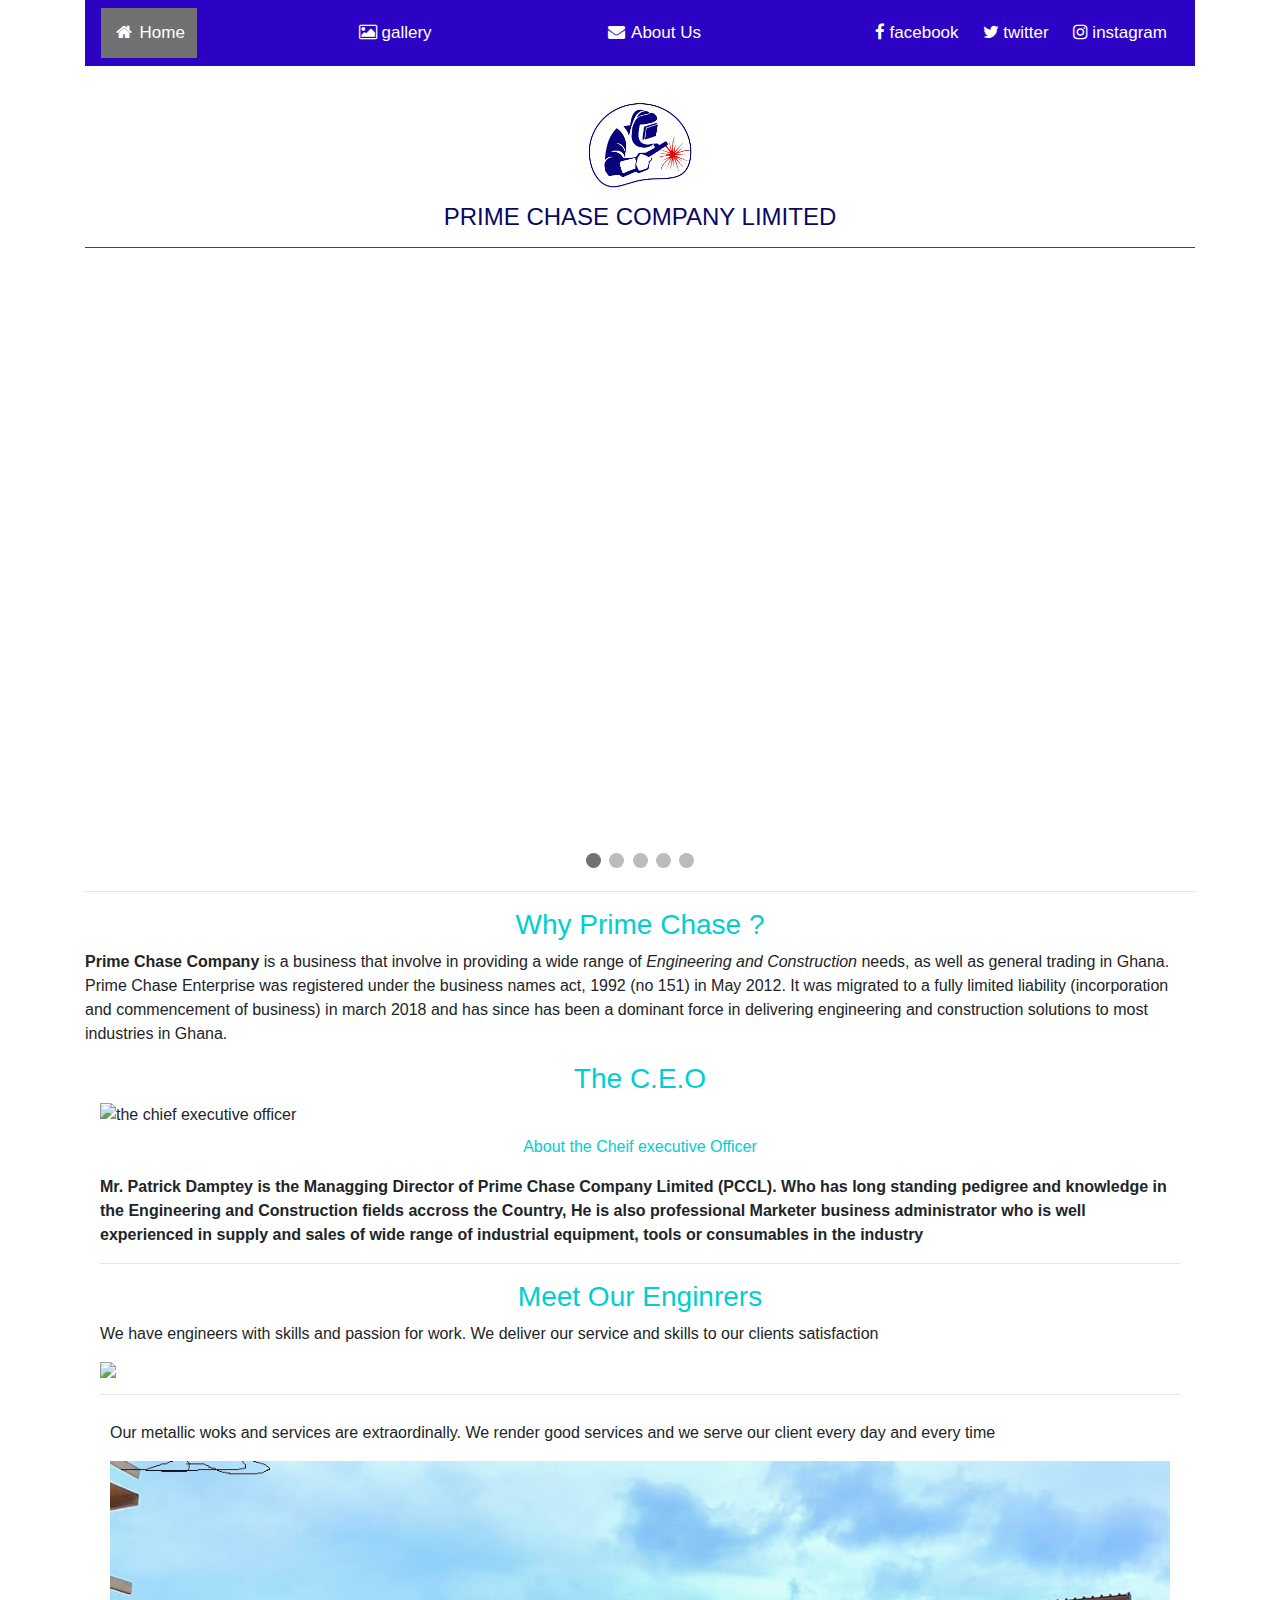
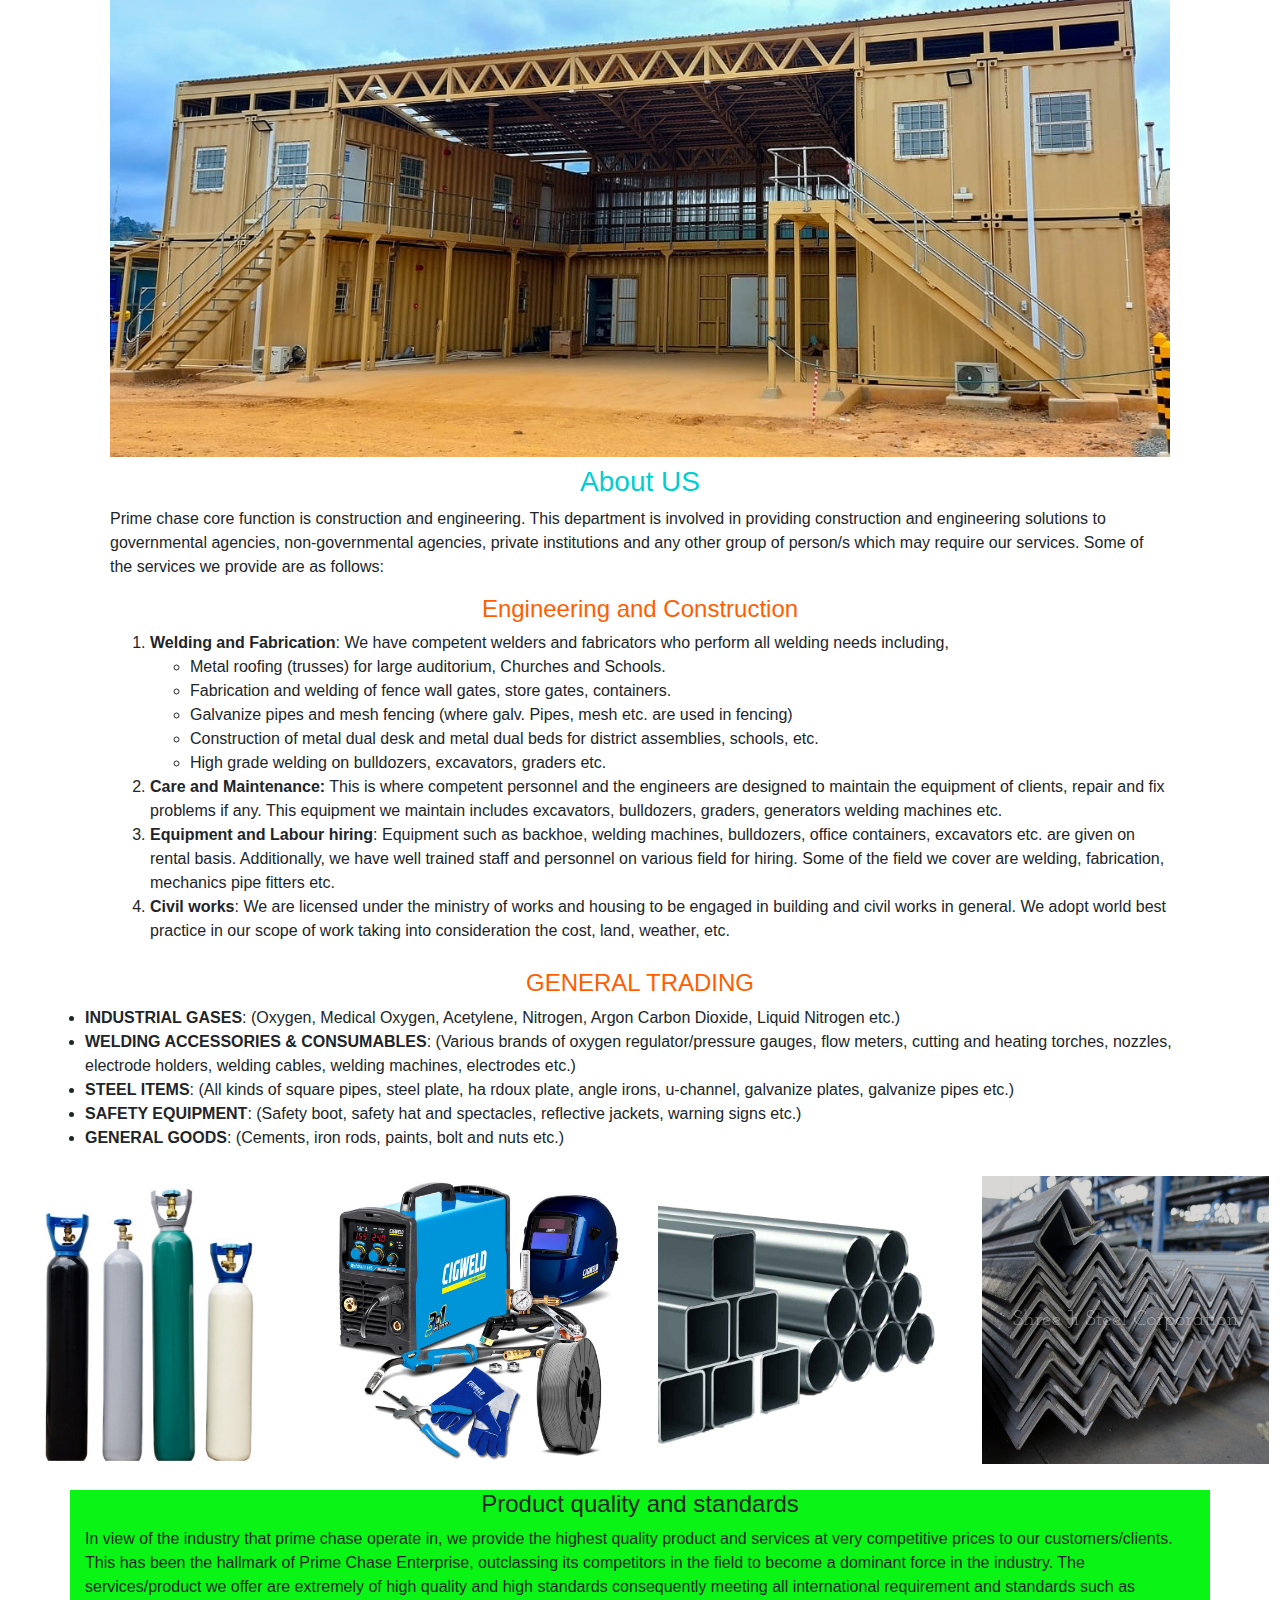
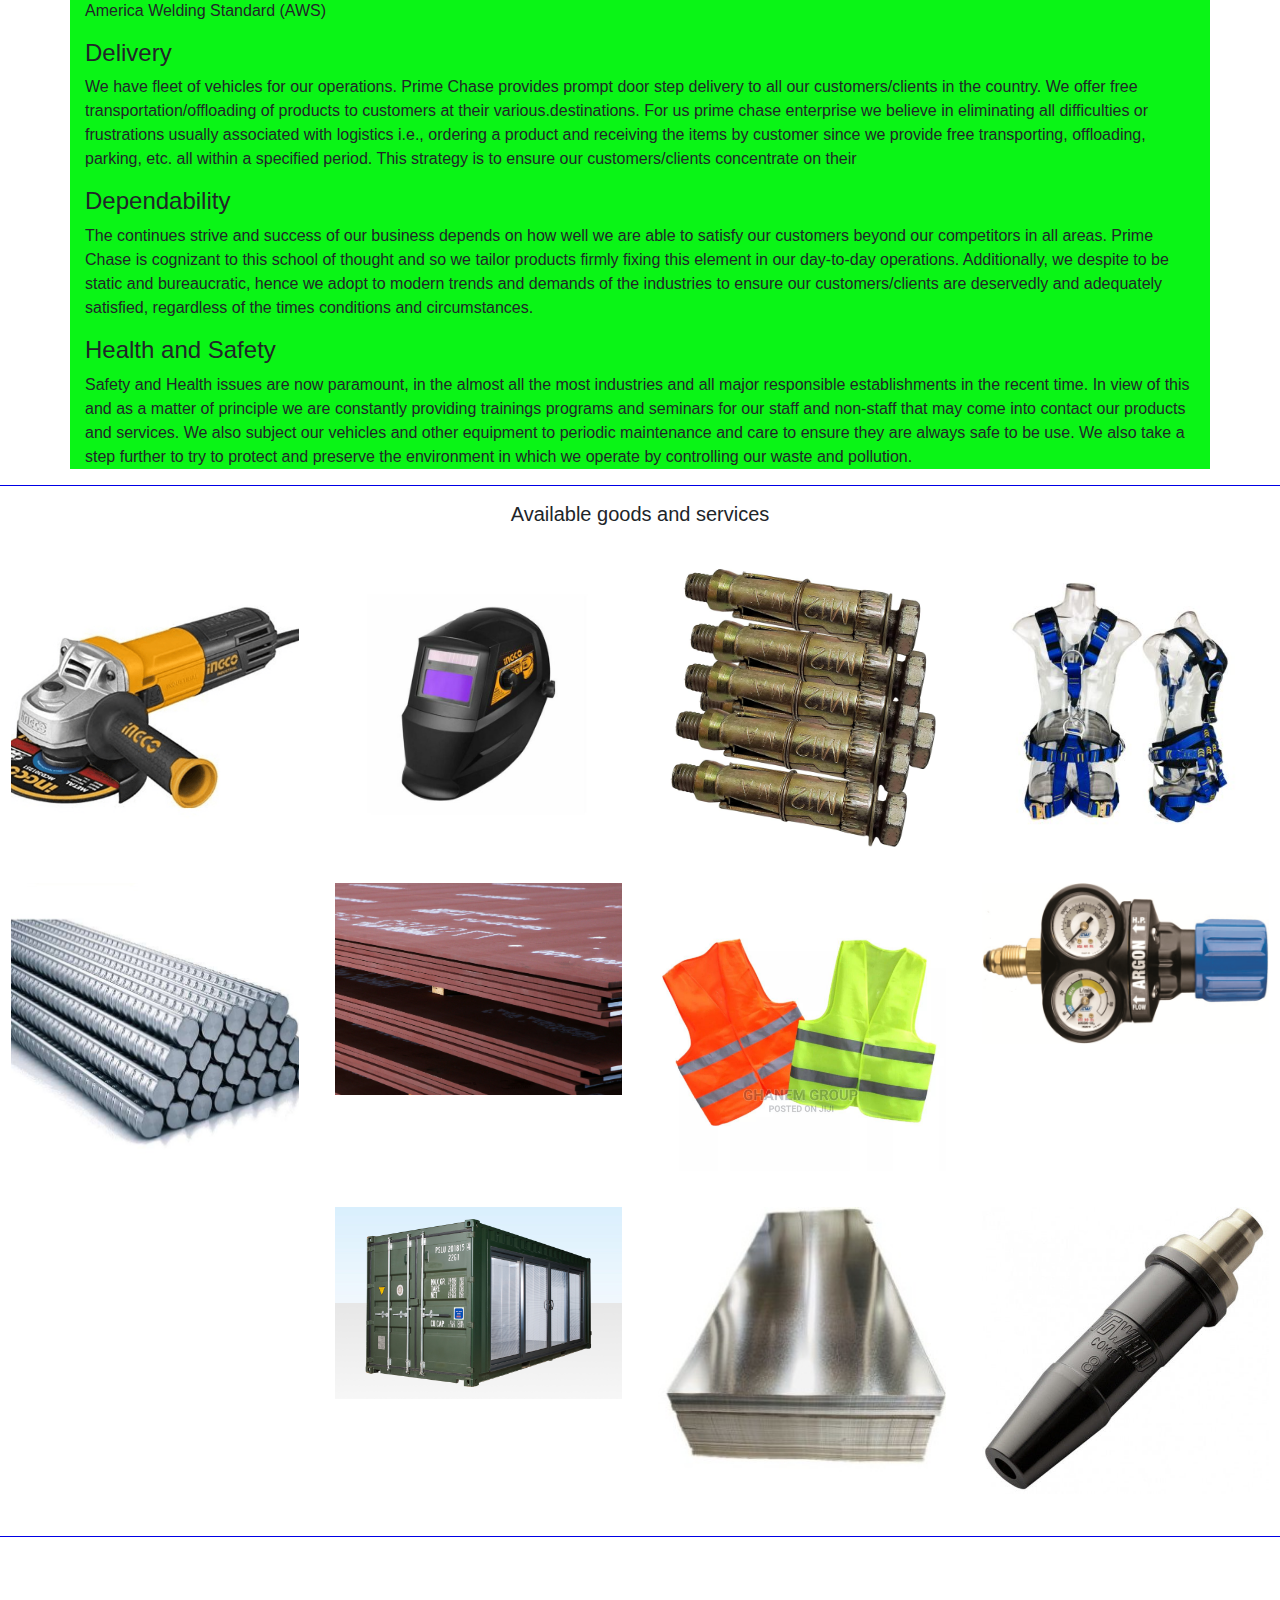
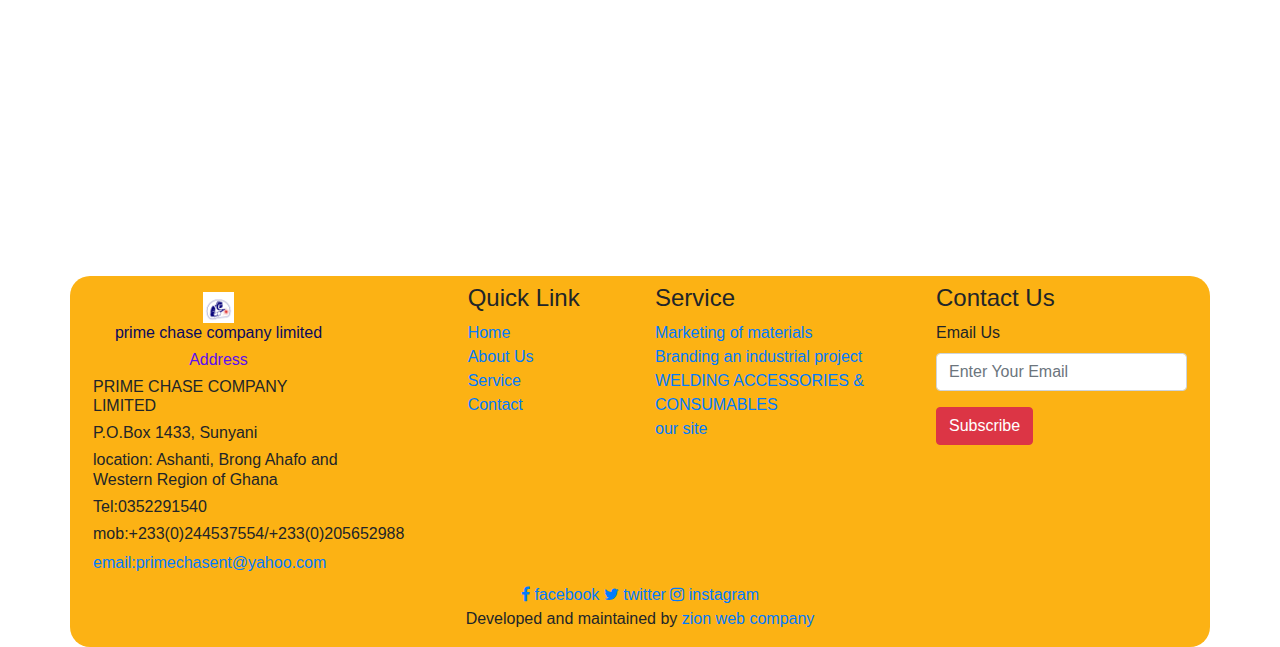
==== index.html @ 8728fd6a "added facebook link" ====
<!DOCTYPE html>
<html>
<head>
  <meta charset="UTF-8">
    <meta http-equiv="X-UA-Compatible" content="IE=edge">
    <meta name="viewport" content="width=device-width, initial-scale=1.0">
    <title>prime chase page</title>
    <link href="static/test.css" rel="stylesheet">

    <link href="static/style.css" rel="stylesheet">
    <link rel="stylesheet" type="" href="https://cdn.jsdelivr.net/npm/@fortawesome/fontawesome-free@6.2.1/css/fontawesome.min.css">
    <link rel="stylesheet" href="https://cdnjs.cloudflare.com/ajax/libs/font-awesome/4.7.0/css/font-awesome.min.css">
    <link rel="stylesheet" href="https://cdn.jsdelivr.net/npm/bootstrap@4.6.2/dist/css/bootstrap.min.css">
  <script src="https://cdn.jsdelivr.net/npm/jquery@3.6.4/dist/jquery.slim.min.js"></script>
  <script src="https://cdn.jsdelivr.net/npm/popper.js@1.16.1/dist/umd/popper.min.js"></script>
  <script src="https://cdn.jsdelivr.net/npm/bootstrap@4.6.2/dist/js/bootstrap.bundle.min.js"></script>
   <script>
    function MyNabtex(){
        document.getElementById('nabtex').innerHTML='The final NABTEX exams ends in the month of August  and registration start early next year';
         
    }
    function MySchool(){
       
       document.getElementById('school').innerHTML='The school break is based on CTVET academic calender and it is tentative';
        
    }
    function MyResume(){
       
       document.getElementById('resumes').innerHTML='school resumes on 17th September 2023';
        
    }
    function MyPta(){
       
       document.getElementById('pta').innerHTML='The PTA is undertaking developmental project in the school. The project is under the construction of the building construction department';
        
    }
    function Myteacher(){
      
      document.getElementById('teachers').innerHTML='Currently no workshop date is been confirmed';
        
    }
    function MyExhibition(){
        
       document.getElementById('exhibition').innerHTML='We are going to witness students exhibition at the Fashion department this semester'; 
    }
   </script>
    
</head>
<body>
    <div class='container'>
      <div class="">
        <div class="navbar">
            <a class="active" href="home.html"><i class="fa fa-fw fa-home"></i> Home</a> 
            <a href="gallery.html"><i class="fa fa-image"></i> gallery</a> 
            <a href="about.html"><i class="fa fa-fw fa-envelope"></i> About Us</a>
            <div> 
            <a href="https://www.facebook.com/profile.php?id=61557287693352&mibextid=LQQJ4d"><i class="fa fa-facebook"></i> facebook</a>
            <a href="https://twitter.com/chase_prim18153/status/17650945294029027?s=46&t=r1ejz5xrkA6kl9uo4Vg8kg"><i class="fa fa-twitter"></i> twitter</a>
            <a href="https://www.instagram.com/primechase1?igsh=NWlybhxd2YwaTU1"><i class="fa fa-instagram"></i> instagram</a>


          </div>
          </div>
          <div id="logo" class="mt-1">
          
          <div >  <img src="static/logo.jpg" class="mx-auto d-block" style="width:12%" alt=" "><h4  class="text-center" style="color: rgb(9, 9, 95); font-family:'Franklin Gothic Medium', 'Arial Narrow', Arial, sans-serif">PRIME CHASE COMPANY LIMITED</h4>
        </div>
          <hr style="background-color: red;">
          <script>
          function openNav() {
            document.getElementById("mySidenav").style.width = "250px";
            document.getElementById("main").style.marginLeft = "250px";
          }
          
          function closeNav() {
            document.getElementById("mySidenav").style.width = "0";
            document.getElementById("main").style.marginLeft= "0";
          }
          </script>
          <div class="slideshow-container">

            <div class="mySlides fade">
              <div class="numbertext">1 / 3</div>
              <img src="static/civil24.jpg" style="width:100%">
              <div class="text"></div>
            </div>
            
            <div class="mySlides fade">
              <div class="numbertext">2 / 3</div>
              <img src="static/civil15.jpg" style="width:100%">
              <div class="text"></div>
            </div>
            
            <div class="mySlides fade">
              <div class="numbertext">3 / 3</div>
              <img src="static/fence12.jpg" style="width:100%">
              <div class="text"></div>
            </div>
            <div class="mySlides fade">
              <div class="numbertext">4 / 4</div>
              <img src="static/civil27.jpg" style="width:100%">
              <div class="text"></div>
            </div>
            </div>
            <div class="mySlides fade">
              <div class="numbertext">5 / 5</div>
              <img src="static/fence51.jpg" style="width:100%">
              <div class="text"></div>
            </div>
            </div>
            <br>
            
            <div style="text-align:center">
              <span class="dot"></span> 
              <span class="dot"></span> 
              <span class="dot"></span> 
              <span class="dot"></span> 
              <span class="dot"></span> 
            </div>
            <hr>
            <div class="text-center"style="color: darkturquoise;"><h3>Why Prime Chase ?</h3></div>
            <p><b>Prime Chase Company</b> is a business that involve in providing a wide range of <span> <em>Engineering and Construction</em></span> needs, as well as general trading in Ghana. Prime Chase Enterprise was registered under the business names act, 1992 (no 151) in May 2012. It was migrated to a fully limited liability (incorporation and commencement of business) in march 2018 and has since has been a dominant force in delivering engineering and construction solutions to most industries in Ghana.</p>
            <div class="container-fluid">
              <h3 class="text-center"style="color: darkturquoise;">The C.E.O</h3>
              <div >  <img src="static/ceo.jpg" class="mx-auto d-block" style="width:100%" alt="the chief executive officer "><h4  class="text-center" style="color: rgb(9, 9, 95); font-family:'Franklin Gothic Medium', 'Arial Narrow', Arial, sans-serif"></h4>

              <p class="text-center"style="color: darkturquoise;">About the Cheif executive Officer</p>
              <p><b>Mr. Patrick Damptey is the Managging Director of Prime Chase Company Limited (PCCL). Who has long standing pedigree  and knowledge in the Engineering and Construction fields accross the Country, He is also professional Marketer business administrator who is well experienced in supply and sales of wide range of  industrial equipment, tools or consumables in the industry</b></p>
            </div>
            <script>
            let slideIndex = 0;
            showSlides();
            
            function showSlides() {
              let i;
              let slides = document.getElementsByClassName("mySlides");
              let dots = document.getElementsByClassName("dot");
              for (i = 0; i < slides.length; i++) {
                slides[i].style.display = "none";  
              }
              slideIndex++;
              if (slideIndex > slides.length) {slideIndex = 1}    
              for (i = 0; i < dots.length; i++) {
                dots[i].className = dots[i].className.replace(" active", "");
              }
              slides[slideIndex-1].style.display = "block";  
              dots[slideIndex-1].className += " active";
              setTimeout(showSlides, 1500); // Change image every 2 seconds
            }
            </script>
            <hr>
            <h3 class="text-center"style="color: darkturquoise;">Meet Our Enginrers</h3>
            <p>We have engineers with skills and passion for work. We deliver our service and skills to our clients satisfaction</p>
            <div style="">
            <div  class="w3-content w3-section " style="max-width:100%;" >
              <img class="Slide w3-animate-fading" src="static/present.jpg" style="width:100%">
        <img class="Slide w3-animate-fading" src="static/gp5.jpg" style="width:100%">
        <img class="Slide w3-animate-fading" src="static/gp2.jpg" style="width:100%; height:60%">
        <img class="Slide w3-animate-fading" src="static/gp4.jpg" style="width:100%">
      </div>
      
      <script>
      var myIndex = 0;
      carousel();
      
      function carousel() {
        var i;
        var x = document.getElementsByClassName("Slide");
        for (i = 0; i < x.length; i++) {
          x[i].style.display = "none";  
        }
        myIndex++;
        if (myIndex > x.length) {myIndex = 1}    
        x[myIndex-1].style.display = "block";  
        setTimeout(carousel, 3000);    
      }
      </script>
      <p></p>
    </div>
      <hr>
            <div class="content">
              <p> Our metallic woks and services are extraordinally. We render good services and we serve our client every day and every time</p>
              <img src="static/civil3.jpg" alt="Bear" style="width:100%">
              <h3 class="text-center mt-2" style="color: darkturquoise;  ">About US</h3>
              <p>Prime chase core function is construction and engineering. This department is involved in providing construction and engineering solutions to governmental agencies, non-governmental agencies, private institutions and any other group of person/s which may require our services. Some of the services we provide are as follows:</p>
              <div>
                <h4 class="text-center" style='color:#ff5e00;' >Engineering and Construction</h4>
                <ol>
                  <li><b>Welding and Fabrication</b>: We have competent welders and fabricators who perform all welding needs including,</li>
                 
                <ul>
                  <li>Metal roofing (trusses) for large auditorium, Churches and Schools.</li>
                  <li>Fabrication and welding of fence wall gates, store gates, containers.</li>
                  <li>Galvanize pipes and mesh fencing (where galv. Pipes, mesh etc. are used in fencing)</li>
                  <li>Construction of metal dual desk and metal dual beds for district assemblies, schools, etc.</li>
                  <li>High grade welding on bulldozers, excavators, graders etc.</li>
                  
                 

                </ul>
               
                
                  <li><b>Care and Maintenance:</b> This is where competent personnel and the engineers are designed to maintain the equipment of clients, repair and fix problems if any. This equipment we maintain includes excavators, bulldozers, graders, generators welding machines etc.</li>
               
               <li><b>Equipment and Labour hiring</b>: Equipment such as backhoe, welding machines, bulldozers, office containers, excavators etc. are given on rental basis. Additionally, we have well trained staff and personnel on various field for hiring. Some of the field we cover are welding, fabrication, mechanics pipe fitters etc.</li>
               <li><b>Civil works</b>: We are licensed under the ministry of works and housing to be engaged in building and civil works in general. We adopt world best practice in our scope of work taking into consideration the cost, land, weather, etc.</li>
              </ol> 
              </div>
              </div>
            </div>
            <div>
              <h4 class="text-center" style='color:#ff5e00;' >GENERAL TRADING</h4>
              
                <li><b>INDUSTRIAL GASES</b>: (Oxygen, Medical Oxygen, Acetylene, Nitrogen, Argon Carbon Dioxide, Liquid Nitrogen etc.)</li>
                <li><b>WELDING ACCESSORIES & CONSUMABLES</b>: (Various brands of oxygen regulator/pressure gauges, flow meters, cutting and heating torches, nozzles, electrode holders, welding cables, welding machines, electrodes etc.)</li>
                <li><b>STEEL ITEMS</b>: (All kinds of square pipes, steel plate, ha rdoux plate, angle irons, u-channel, galvanize plates, galvanize pipes etc.)</li>
                <li><b>SAFETY EQUIPMENT</b>: (Safety boot, safety hat and spectacles, reflective jackets, warning signs etc.)</li>
                <li><b>GENERAL GOODS</b>: (Cements, iron rods, paints, bolt and nuts etc.)</li>
                
               

              </ul>
             
             
           
            </div>
            </div>
          </div>
          <!-- Portfolio Gallery Grid -->
<div class="row">
  <div class="column">
    <div class="content">
      <img src="static/fire.jpg " alt="group picyure" style="width:100%">
    </div>
  </div>
  <div class="column">
    <div class="content">
    <img src="static/fire2.jpg" alt="" style="width:100%">
    </div>
  </div>
  <div class="column">
    <div class="content">
    <img src="static/fire3.jpg" alt="" style="width:100%">
    </div>
  </div>
  <div class="column">
    <div class="content">
    <img src="static/fire4.jpg" alt="" style="width:100%">
    </div>
  </div>
<!-- END GRID -->
</div>
<div class="container" style="background-color: hwb(123 4% 4%);">
  <h4 class="text-center">Product quality and standards</h4>
  <p>In view of the industry that prime chase operate in, we provide the highest quality product and services at very competitive prices to our customers/clients. This has been the hallmark of Prime Chase Enterprise, outclassing its competitors in the field to become a dominant force in the industry. The services/product we offer are extremely of high quality and high standards consequently meeting all international requirement and standards such as America Welding Standard (AWS)</p>
  <h4>Delivery</h4>
  <p>We have fleet of vehicles for our operations. Prime Chase provides prompt door step delivery to all our customers/clients in the country. We offer free transportation/offloading of products to customers at their various.destinations. For us prime chase enterprise we believe in eliminating all difficulties or frustrations usually associated with logistics i.e., ordering a product and receiving the items by customer since we provide free transporting, offloading, parking, etc. all within a specified period. This strategy is to ensure our customers/clients concentrate on their </p>

  <h4>Dependability</h4>
  <p>The continues strive and success of our business depends on how well we are able to satisfy our customers beyond our competitors in all areas. Prime Chase is cognizant to this school of thought and so we tailor products firmly fixing this element in our day-to-day operations. Additionally, we despite to be static and bureaucratic, hence we adopt to modern trends and demands of the industries to ensure our customers/clients are deservedly and adequately satisfied, regardless of the times conditions and circumstances.
  </p>

  <h4>Health and Safety</h4>
  <p>Safety and Health issues are now paramount, in the almost all the most industries and all major responsible establishments in the recent time. In view of this and as a matter of principle we are constantly providing trainings programs and seminars for our staff and non-staff that may come into contact our products and services. We also subject our vehicles and other equipment to periodic maintenance and care to ensure they are always safe to be use. We also take a step further to try to protect and preserve the environment in which we operate by controlling our waste and pollution.</p>
</div>
<hr style="background-color: blue">
<h5 class="text-center">Available goods and services</h5>
<div class="row">
  <div class="column">
    <div class="content">
      <img src="static/filling.PNG" class="w3-section" alt="group picyure" style="width:100%">
    </div>
  </div>
  <div class="column">
    <div class="content">
    <img src="static/mask.JPG" class="w3-section" style="width:100%">
    </div>
  </div>
  <div class="column">
    <div class="content">
    <img src="static/nut.JPG" alt="" style="width:100%">
    </div>
  </div>
  <div class="column">
    <div class="content">
    <img src="static/respirator.JPG" alt="respirator" style="width:100%">
    </div>
  </div>
  <div class="column">
    <div class="content">
    <img src="static/rod.JPG" alt="rod" style="width:100%">
    </div>
  </div>
  <div class="column">
    <div class="content">
    <img src="static/roof.JPG" alt="roof" style="width:100%">
    </div>
  </div>
  <div class="column">
    <div class="content">
    <img src="static/wear.JPG" alt="" style="width:100%">
    </div>
  </div>
  <div class="column">
    <div class="content">
    <img src="static/temp.PNG" alt="" style="width:100%">
    </div>
  </div>
  <div class="column">
    <div class="content">
    <img src="static/disc" alt="" style="width:100%">
    </div>
  </div>
  
  <div class="column">
    <div class="content">
    <img src="static/container.JPG" alt="" style="width:100%">
    </div>
  </div>
  <div class="column">
    <div class="content">
    <img src="static/sheet.JPG" alt="" style="width:100%">
    </div>
  </div>
  <div class="column">
    <div class="content">
    <img src="static/ge.JPG" alt="" style="width:100%">
    </div>
  </div>
  
<!-- END GRID -->
</div>

            <!-- <div class="col-sm-2">
              <button class="btn btn-prinmary" type="text"></button>
              <div class="nav" style="width: 85%;">
                <ul>
                  <li><a href="project">Features and services</a></li>
                  <li><a href="project">News</a></li>
                  <li><a href="project">job carees</a></li>
                </ul>
                <div>
                 -->


  

                </div>
              </div>
            </div>
          </div>
          <hr style="background-color: blue">
          <div>
            <p><iframe src="https://www.google.com/maps/embed?pb=!1m18!1m12!1m3!1d8890.70060871345!2d-2.383281641784806!3d6.967144195737674!2m3!1f0!2f0!3f0!3m2!1i1024!2i768!4f13.1!3m3!1m2!1s0xfdb2f6c89a84fe7%3A0xef7c8dc38b7c6d26!2sAnapua%20FM!5e0!3m2!1sen!2sgh!4v1712408251398!5m2!1sen!2sgh" width="400" height="300" style="border:0;" allowfullscreen="" loading="lazy" referrerpolicy="no-referrer-when-downgrade"></iframe></p>
          </div>
          <!-- <div><button type="submit"><a href="contact.html">Contact US </a></button></div> -->
          <footer>
            <div class="container" style="background-color: rgb(252, 178, 20); border-radius: 20px;">
              <div class="row mt-2">
                <div class="col-xl-3 col-lg-4 col-md-6">
                  <div>
                      <img src="static/logo.jpg" class="mx-auto d-block mt-2" style="width:12%" alt=" "><h6  class="text-center" style="color: rgb(9, 9, 95); font-family:'Franklin Gothic Medium', 'Arial Narrow', Arial, sans-serif">prime chase company limited</h6>
                      <h6  class="text-center" style="color: rgb(93, 14, 240); font-family:'Franklin Gothic Medium', 'Arial Narrow', Arial, sans-serif">Address</h6>
                      <h6   style=" font-family:'Franklin Gothic Medium', 'Arial Narrow', Arial, sans-serif">PRIME CHASE COMPANY LIMITED</h6>
                      <h6 style=" font-family:'Franklin Gothic Medium', 'Arial Narrow', Arial, sans-serif">P.O.Box 1433, Sunyani</h6>
                      <h6  style=" font-family:'Franklin Gothic Medium', 'Arial Narrow', Arial, sans-serif">location: Ashanti, Brong Ahafo and Western Region of Ghana</h6>
                      <h6 style=" font-family:'Franklin Gothic Medium', 'Arial Narrow', Arial, sans-serif" >Tel:0352291540</h6>
                      <h6 style=" font-family:'Franklin Gothic Medium', 'Arial Narrow', Arial, sans-serif">mob:+233(0)244537554/+233(0)205652988</h6>
                      <a href="mailto:primechasent@yahoo.com">email:primechasent@yahoo.com</a>
                 
                    </div>
                </div>
                <div class="col-xl-2 offset-xl-1 col-lg-2 col-md-6">
                  <div class="">
                    <h4>Quick Link</h4>
                    <ul class="list-unstyled">
                      <li>
                        <a href="home.html" class="text-decoration-none">Home</a>
                      </li>
                      <li>
                        <a href="about.html" class="text-decoration-none">About Us</a>
                      </li>
                      <li>
                        <a href="#" class="text-decoration-none">Service</a>
                      </li>
                      <li>
                        <a href="contact.html" class="text-decoration-none">Contact</a>
                      </li>
                     
                    </ul>
                  </div>
                </div>
                <div class="col-xl-3 col-lg-3 col-md-6">
                  <div>
                    <h4>Service</h4>
                    <ul class="list-unstyled">
                      <li>
                        <a href="#" class="text-decoration-none">Marketing of materials</a>
                      </li>
                      <li>
                        <a href="#" class="text-decoration-none">Branding an industrial project</a>
                      </li>
                      <li>
                        <a href="#" class="text-decoration-none">WELDING ACCESSORIES & CONSUMABLES</a>
                      </li>
                      <li>
                        <a href="#" class="text-decoration-none">our site</a>
                      </li>
                    </ul>
                  </div>
                </div>
                <div class="col-xl-3 col-lg-3 col-md-6">
                  <div>
                    <h4>Contact Us</h4>
                    <div>
                      <label for="Newsletter" class="form-label">Email Us</label>
                      <input type="text" class="form-control" Placeholder="Enter Your Email">
                      <button class="btn btn-danger mt-3" href="mailto:">Subscribe</button>
                    </div>
                  </div>
                </div>
              </div>
              <div class="d-flex justify-content-center">
                <div class="copyright">
                  <a href="https://www.facebook.com/profile.php?id=61557287693352&mibextid=LQQJ4d"><i class="fa fa-facebook"></i> facebook</a>
                  <a href="https://twitter.com/chase_prim18153/status/17650945294029027?s=46&t=r1ejz5xrkA6kl9uo4Vg8kg"><i class="fa fa-twitter"></i> twitter</a>
                  <a href="https://www.instagram.com/primechase1?igsh=NWlybhxd2YwaTU1"><i class="fa fa-instagram"></i> instagram</a>
          
                </div>
              </div>
              <div class="d-flex justify-content-center">
                <div class="copyright">
                  <p>Developed and maintained by <a href="https://roartrading.xyz" target="_blank">zion web company</a></p>
                </div>
              </div>
            </div>
          </footer>
        </div>
</body>
---- static/test.css ----
.container-left {
    border: 2px solid #ccc;
    background-color: #eee;
    border-radius: 5px;
    padding: 16px;
    margin: 16px 0
  }
  
  .container-left::after {
    content: "";
    clear: both;
    display: table;
  }
  
  .container-left img {
    float: left;
    margin-right: 20px;
    border-radius: 50%;
  }
  
  .container-left span {
    font-size: 20px;
    margin-right: 15px;
  }
  
  @media (max-width: 500px) {
    .container-left {
        text-align: center;
    }
    .container-left img {
        margin: auto;
        float: none;
        display: block;
    }
  }

  .mySlides1, .mySlides2 {display: none}
img {vertical-align: middle;}

/* Slideshow container */
.slideshow-container {
  max-width: 1000px;
  position: relative;
  margin: auto;
}

/* Next & previous buttons */
.prev, .next {
  cursor: pointer;
  position: absolute;
  top: 50%;
  width: auto;
  padding: 16px;
  margin-top: -22px;
  color: white;
  font-weight: bold;
  font-size: 18px;
  transition: 0.6s ease;
  border-radius: 0 3px 3px 0;
  user-select: none;
}

/* Position the "next button" to the right */
.next {
  right: 0;
  border-radius: 3px 0 0 3px;
}

/* On hover, add a grey background color */
.prev:hover, .next:hover {
  background-color: #f1f1f1;
  color: black;
}
---- static/style.css ----
body {font-family: Arial, Helvetica, sans-serif;}
.container{
    width: 100%;
}
*a{
  text-decoration: none;
}
.navbar {
  width: 100%;
  background-color: #2c02c5;
  overflow: auto;
}

.navbar a {
  float: left;
  padding: 12px;
  color: white;
  text-decoration: none;
  font-size: 17px;
}

.navbar a:hover {
  background-color: hsl(0, 100%, 50%);
}

.active {
  background-color: #04AA6D;
}

@media screen and (max-width: 500px) {
  .navbar a {
    float: none;
    display: block;
  }
}

.mySlides {display: none;}
img {vertical-align: middle;}

/* Slideshow container */
.slideshow-container {
  max-width: 1000px;
  position: relative;
  margin: auto;
}

/* Caption text */
.text {
  color: #f2f2f2;
  font-size: 15px;
  padding: 8px 12px;
  position: absolute;
  bottom: 8px;
  width: 100%;
  text-align: center;
}

/* Number text (1/3 etc) */
.numbertext {
  color: #f2f2f2;
  font-size: 12px;
  padding: 8px 12px;
  position: absolute;
  top: 0;
}

/* The dots/bullets/indicators */
.dot {
  height: 15px;
  width: 15px;
  margin: 0 2px;
  background-color: #bbb;
  border-radius: 50%;
  display: inline-block;
  transition: background-color 0.6s ease;
}

.active {
  background-color: #717171;
}

/* Fading animation */
.fade {
  animation-name: fade;
  animation-duration: 1.5s;
}

@keyframes fade {
  from {opacity: .4} 
  to {opacity: 1}
}

/* On smaller screens, decrease text size */
@media only screen and (max-width: 300px) {
  .text {font-size: 11px}
}

.row,
.row > .column {
  padding: 8px;
}

/* Create four equal columns that floats next to each other */
.column {
  float: left;
  width: 25%;
}

/* Clear floats after rows */ 
.row:after {
  content: "";
  display: table;
  clear: both;
}

/* Content */
.content {
  background-color: white;
  padding: 10px;
}

/* Responsive layout - makes a two column-layout instead of four columns */
@media screen and (max-width: 900px) {
  .column {
    width: 50%;
  }
}

/* Responsive layout - makes the two columns stack on top of each other instead of next to each other */
@media screen and (max-width: 600px) {
  .column {
    width: 100%;
  }
}
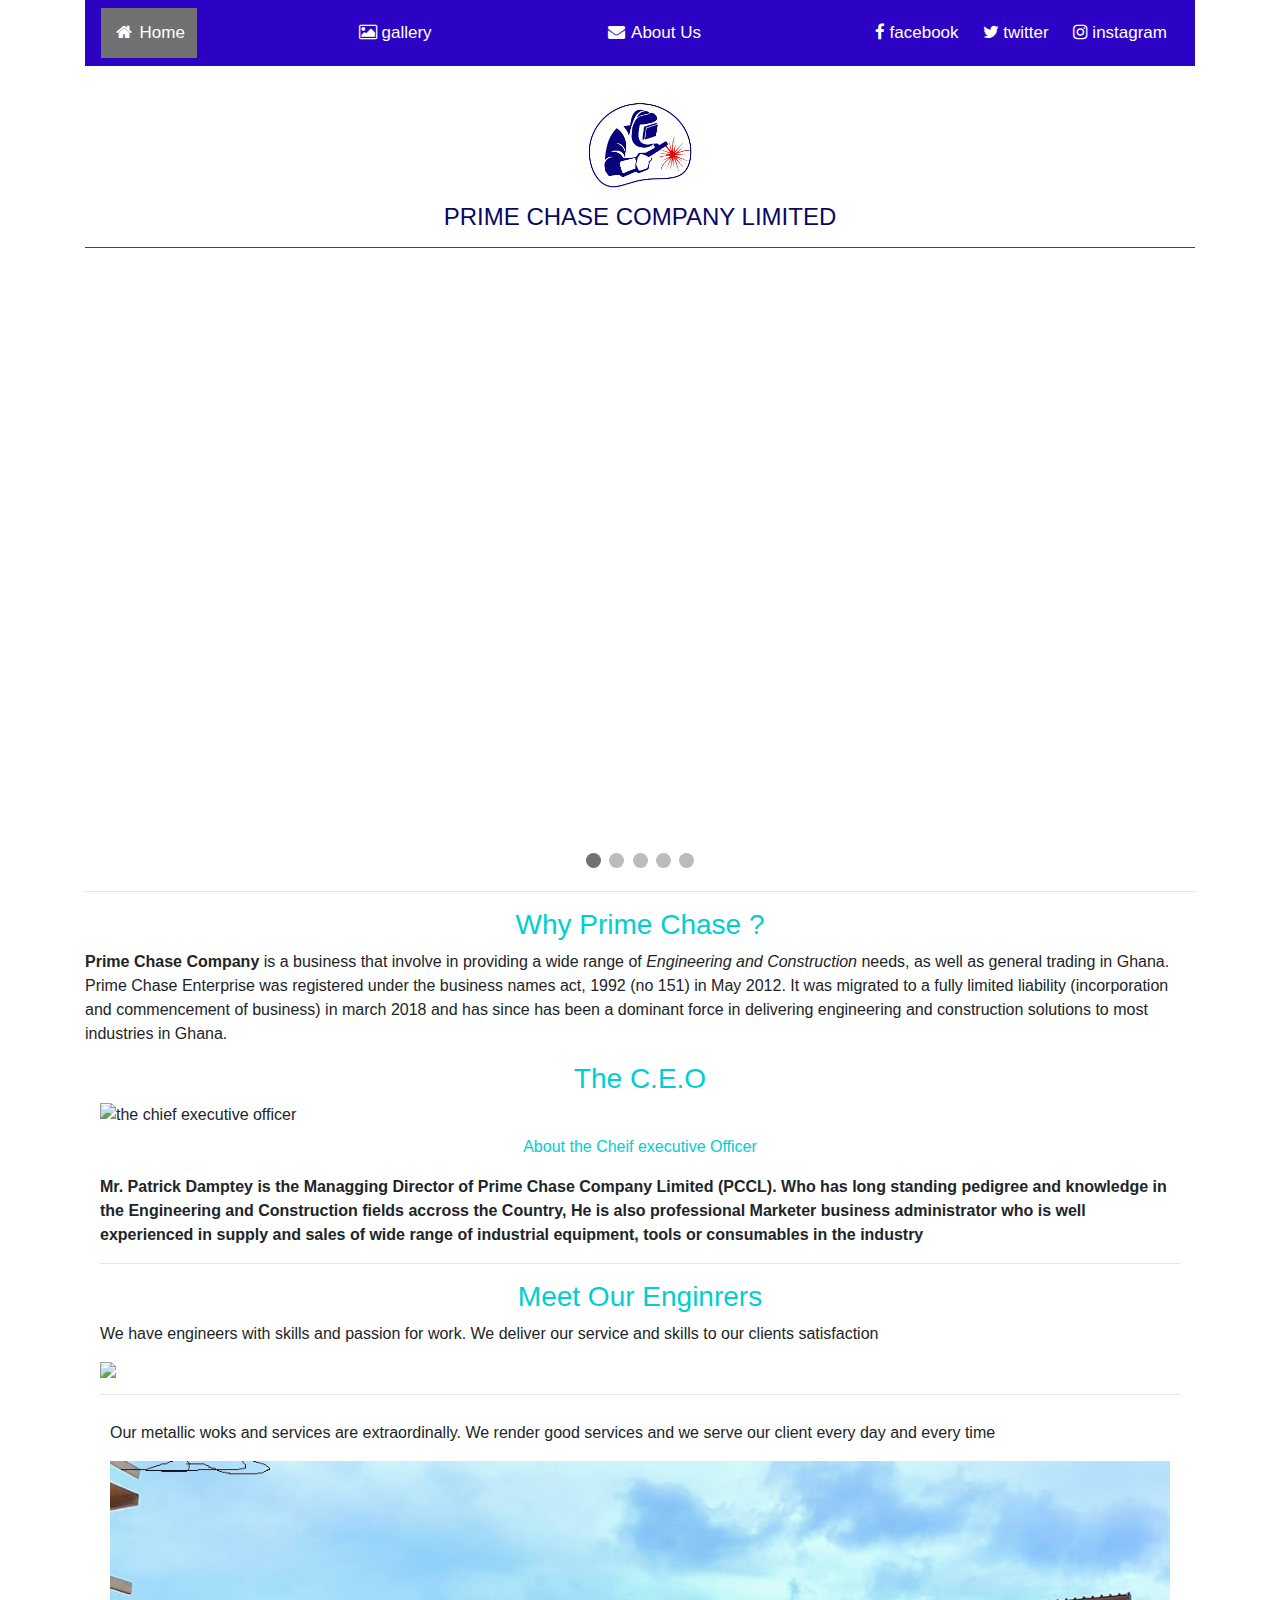
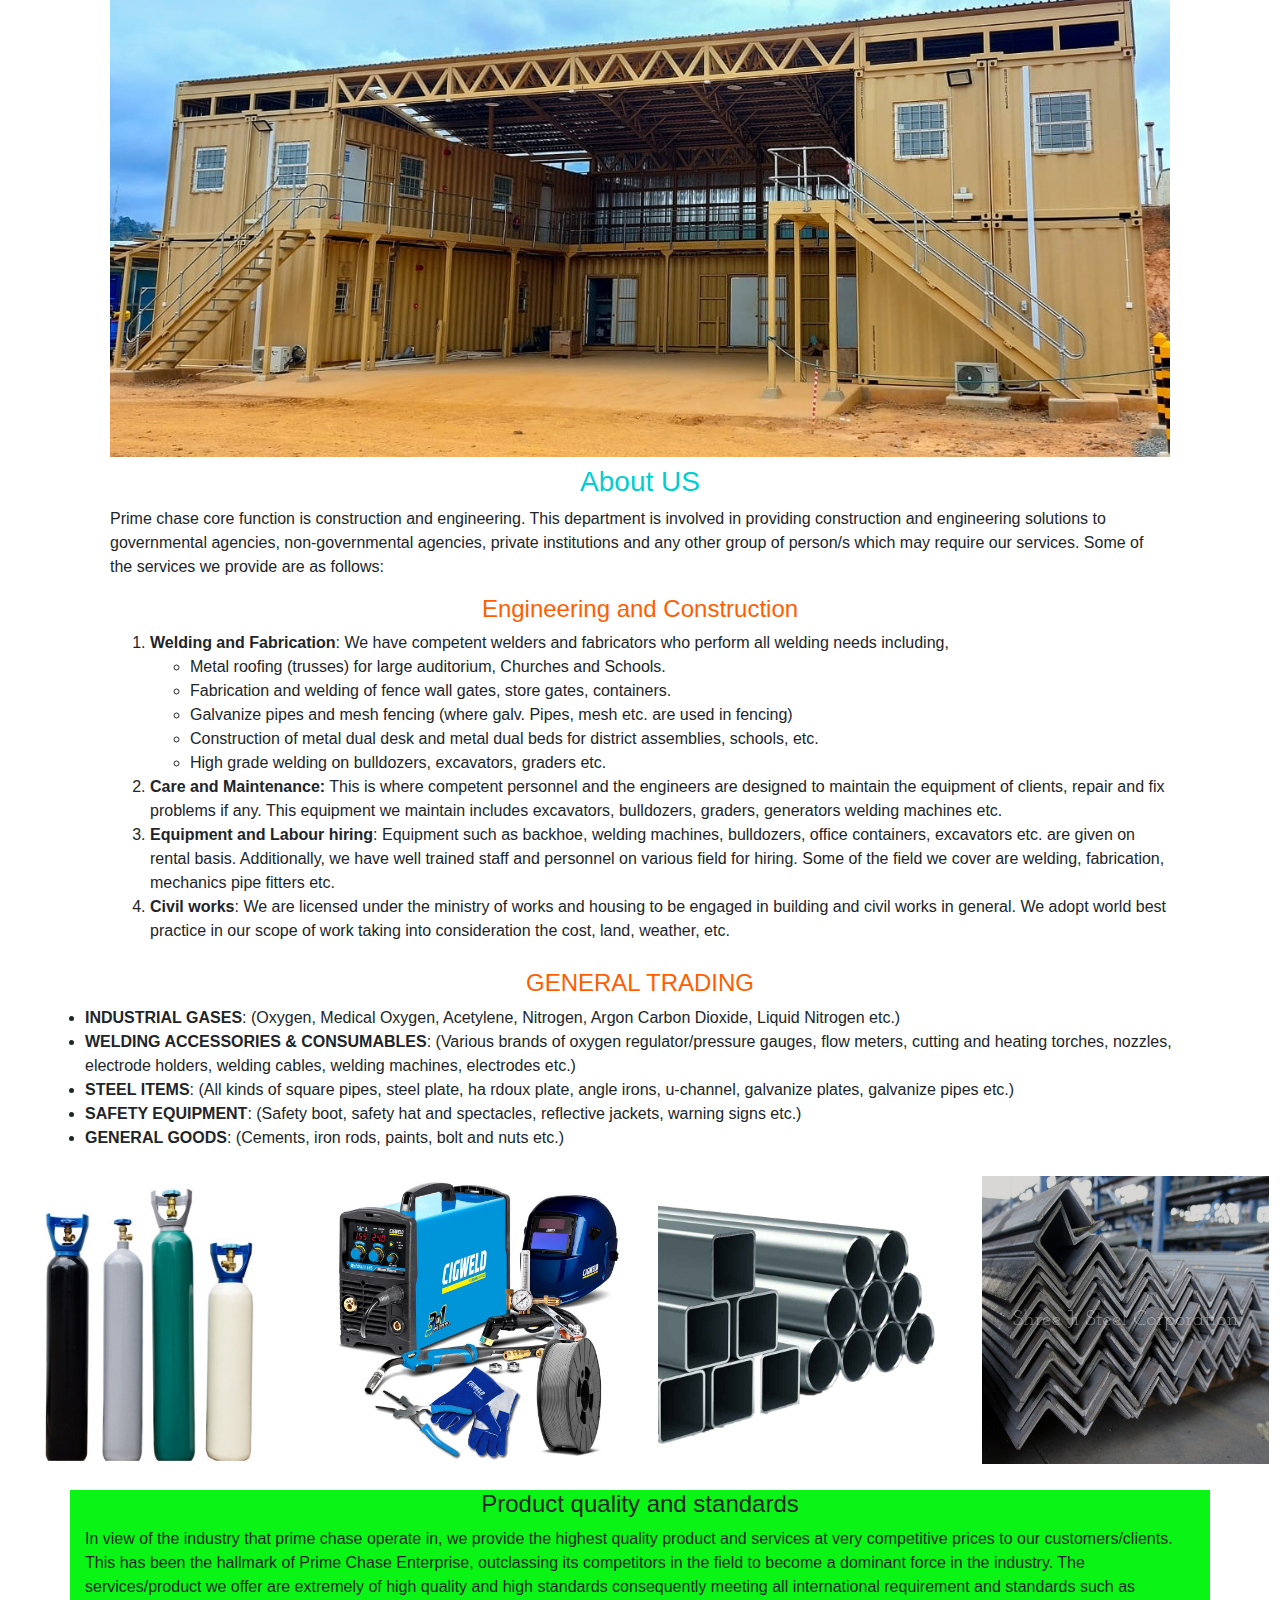
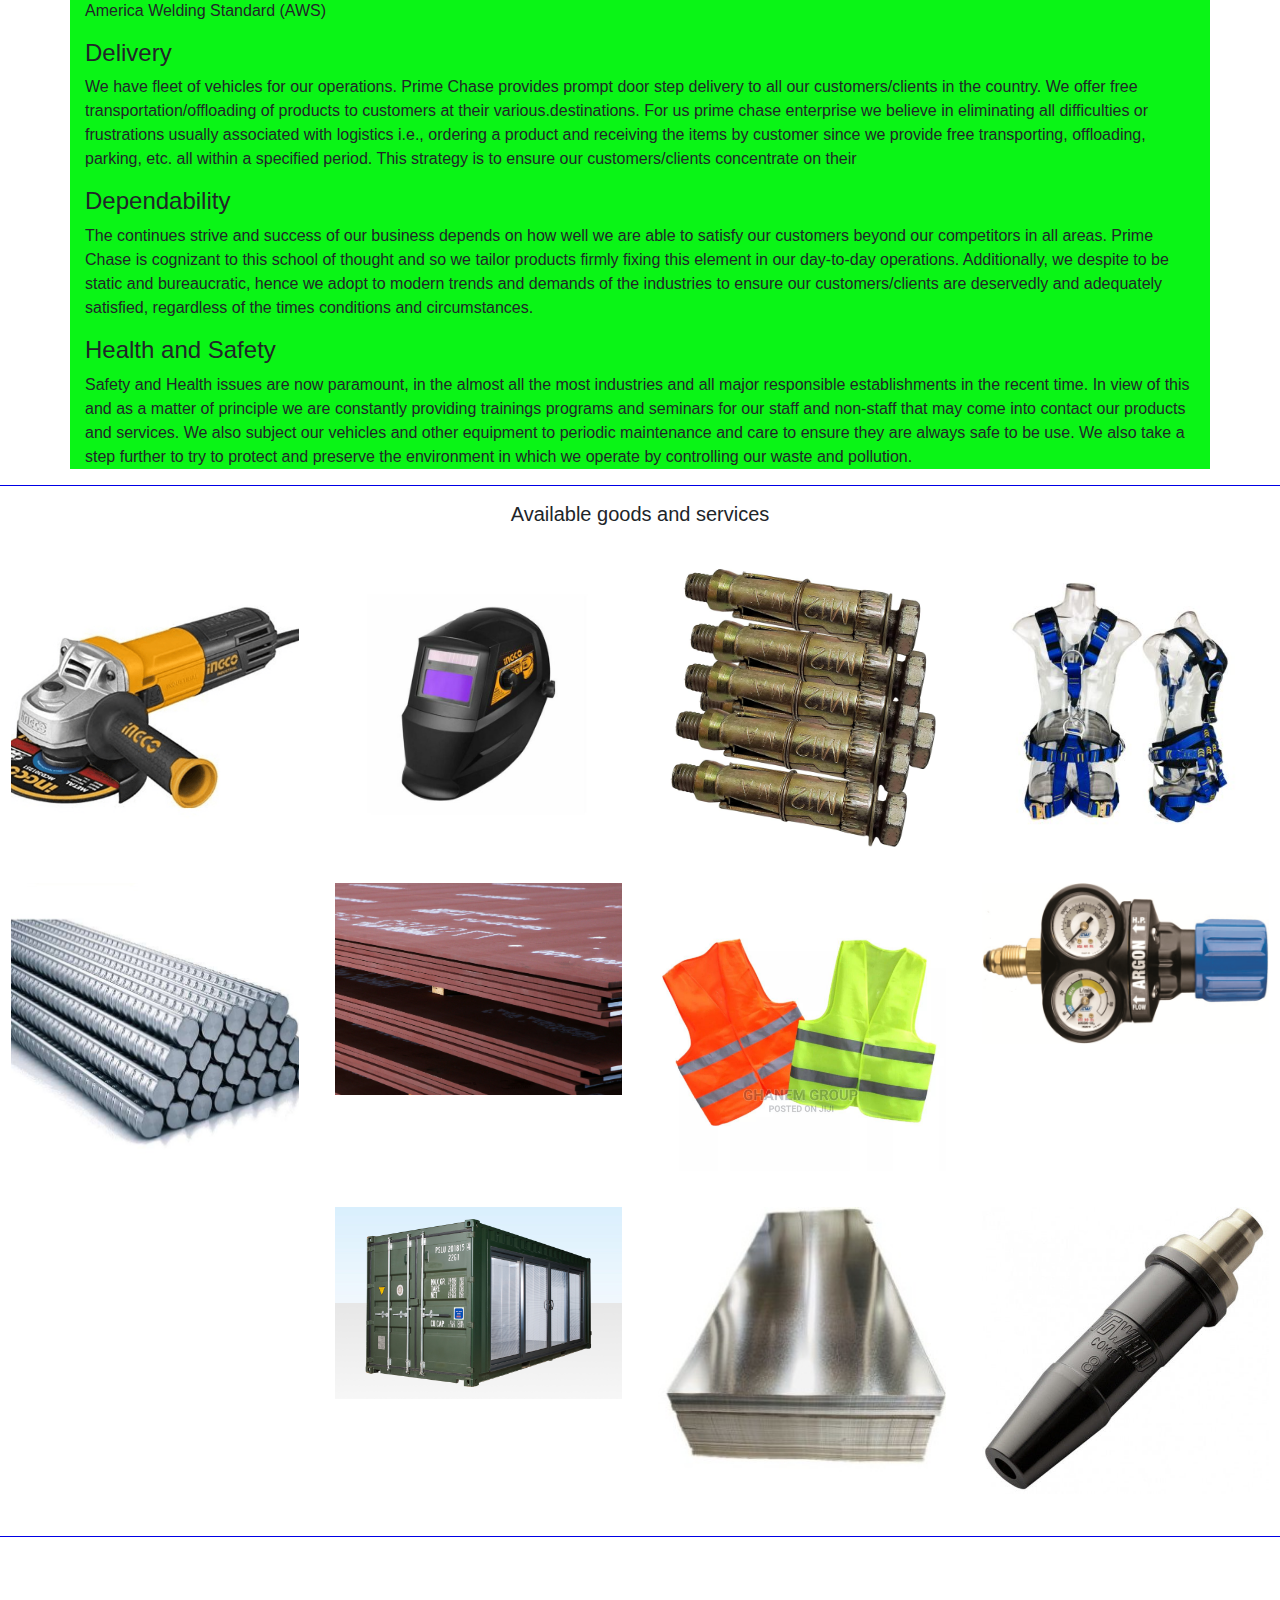
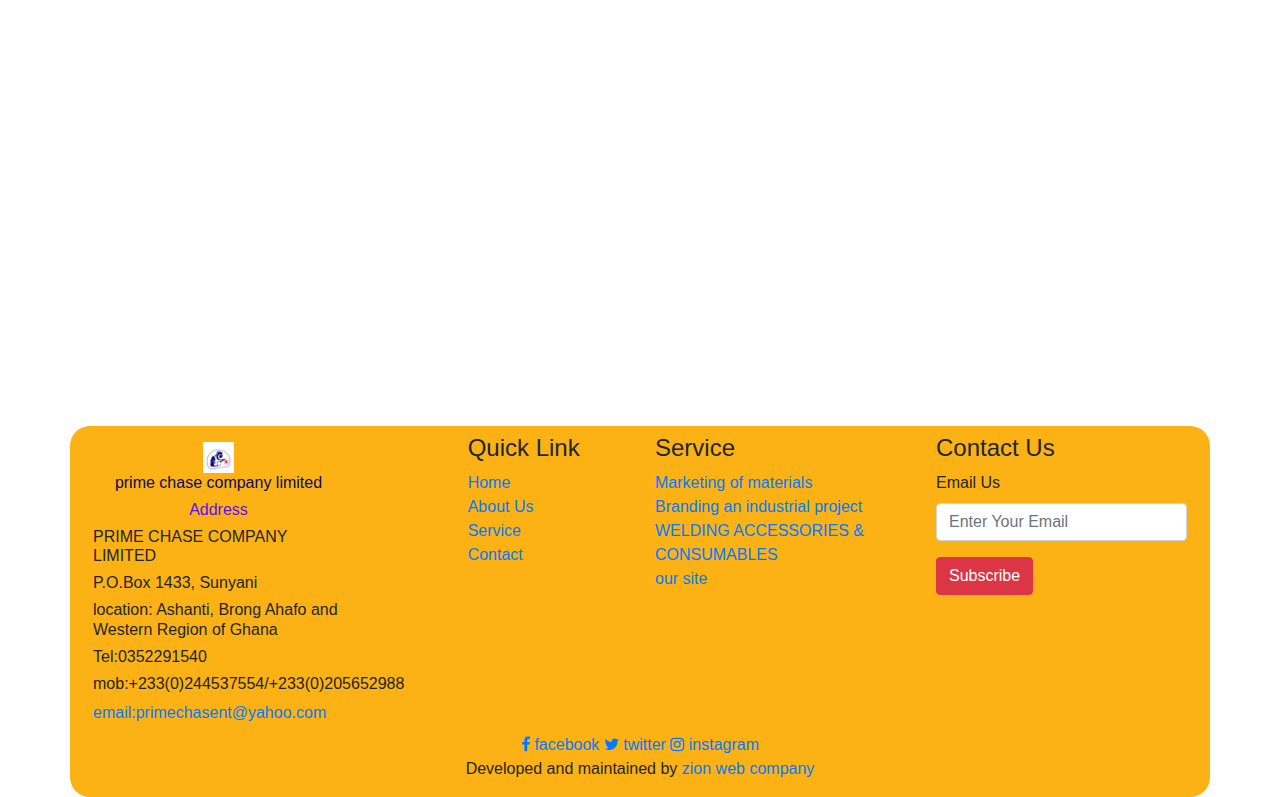
==== commit 9c420274: "added map" ====
--- a/index.html
+++ b/index.html
@@ -350,9 +350,8 @@
             </div>
           </div>
           <hr style="background-color: blue">
-          <div>
-            <p><iframe src="https://www.google.com/maps/embed?pb=!1m18!1m12!1m3!1d8890.70060871345!2d-2.383281641784806!3d6.967144195737674!2m3!1f0!2f0!3f0!3m2!1i1024!2i768!4f13.1!3m3!1m2!1s0xfdb2f6c89a84fe7%3A0xef7c8dc38b7c6d26!2sAnapua%20FM!5e0!3m2!1sen!2sgh!4v1712408251398!5m2!1sen!2sgh" width="400" height="300" style="border:0;" allowfullscreen="" loading="lazy" referrerpolicy="no-referrer-when-downgrade"></iframe></p>
-          </div>
+          <div class="center">
+          <p><iframe src="https://www.google.com/maps/embed?pb=!1m18!1m12!1m3!1d3960.3602699815688!2d-2.379273325793607!3d6.966756693033825!2m3!1f0!2f0!3f0!3m2!1i1024!2i768!4f13.1!3m3!1m2!1s0xfdb2f6c89a84fe7%3A0xef7c8dc38b7c6d26!2sAnapua%20FM!5e0!3m2!1sen!2sgh!4v1712423393134!5m2!1sen!2sgh" width="600" height="450" style="border:0;" allowfullscreen="" loading="lazy" referrerpolicy="no-referrer-when-downgrade"></iframe></p>          </div>
           <!-- <div><button type="submit"><a href="contact.html">Contact US </a></button></div> -->
           <footer>
             <div class="container" style="background-color: rgb(252, 178, 20); border-radius: 20px;">
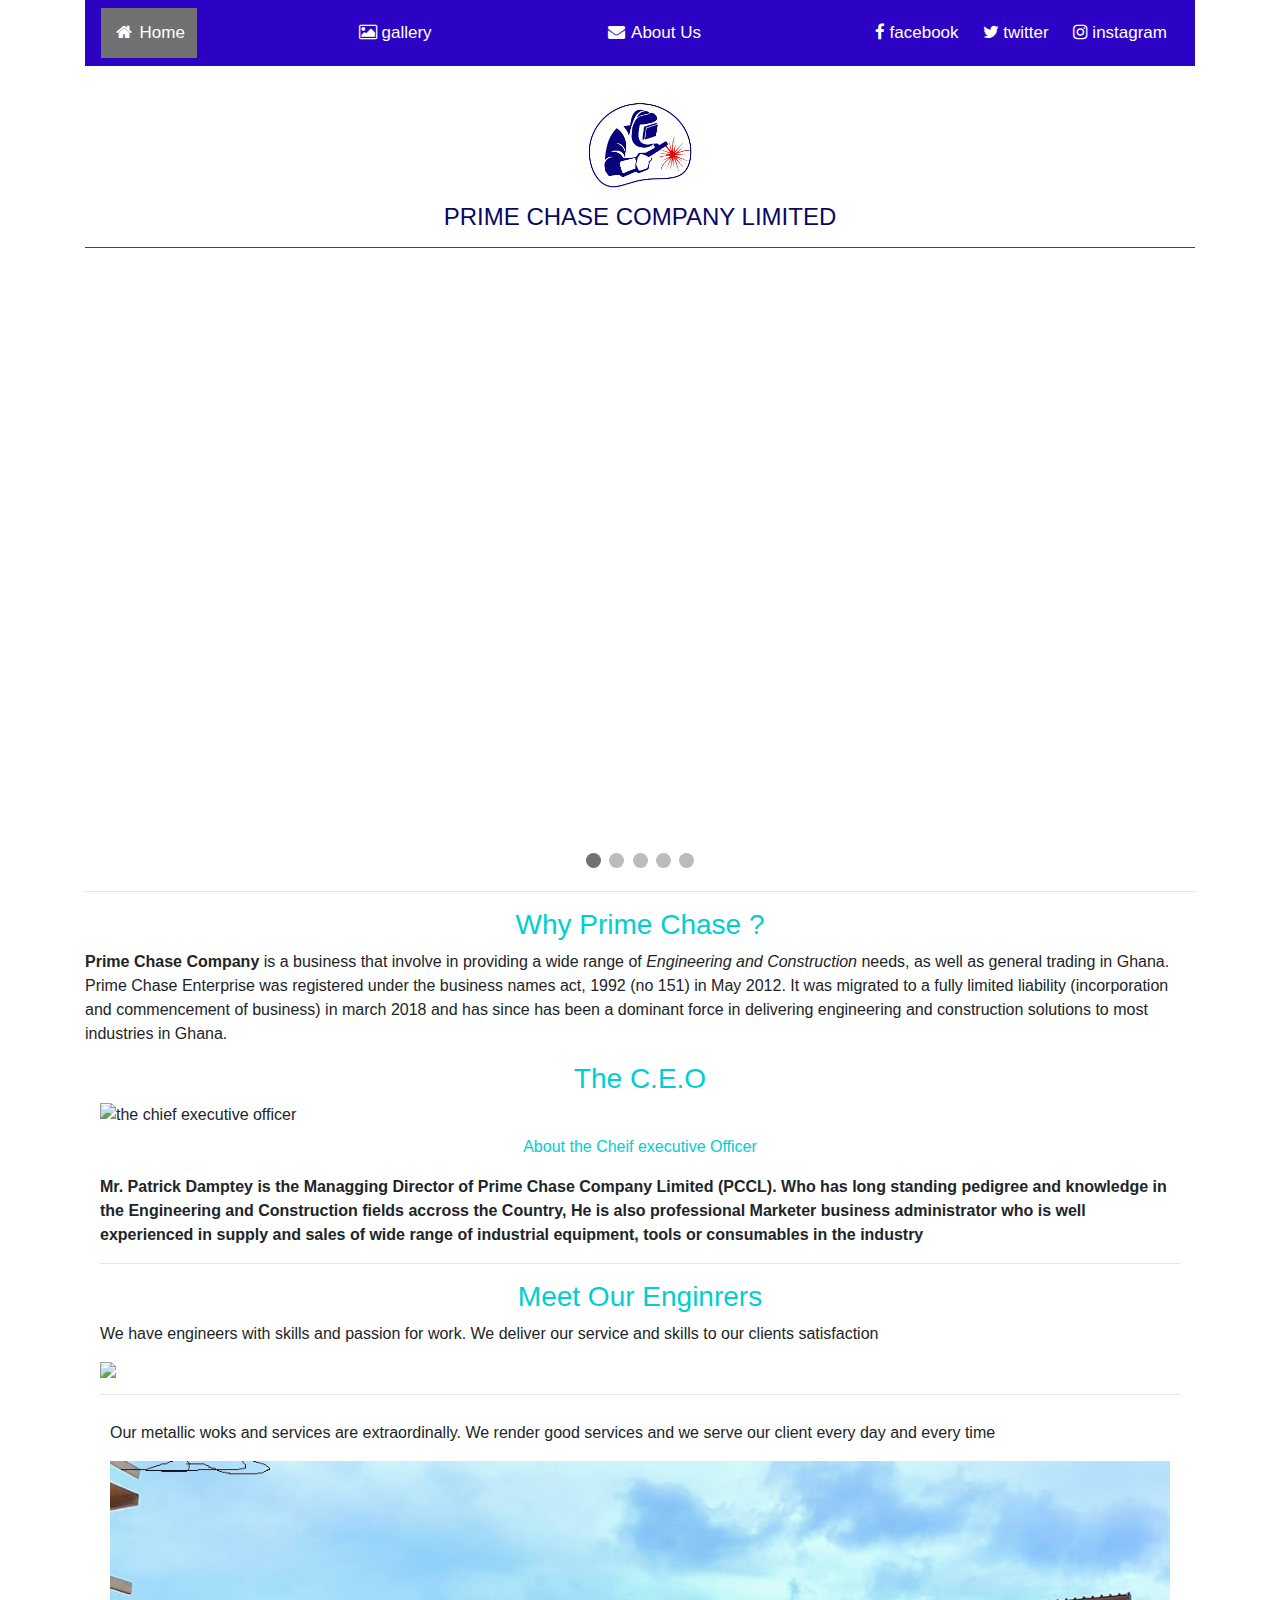
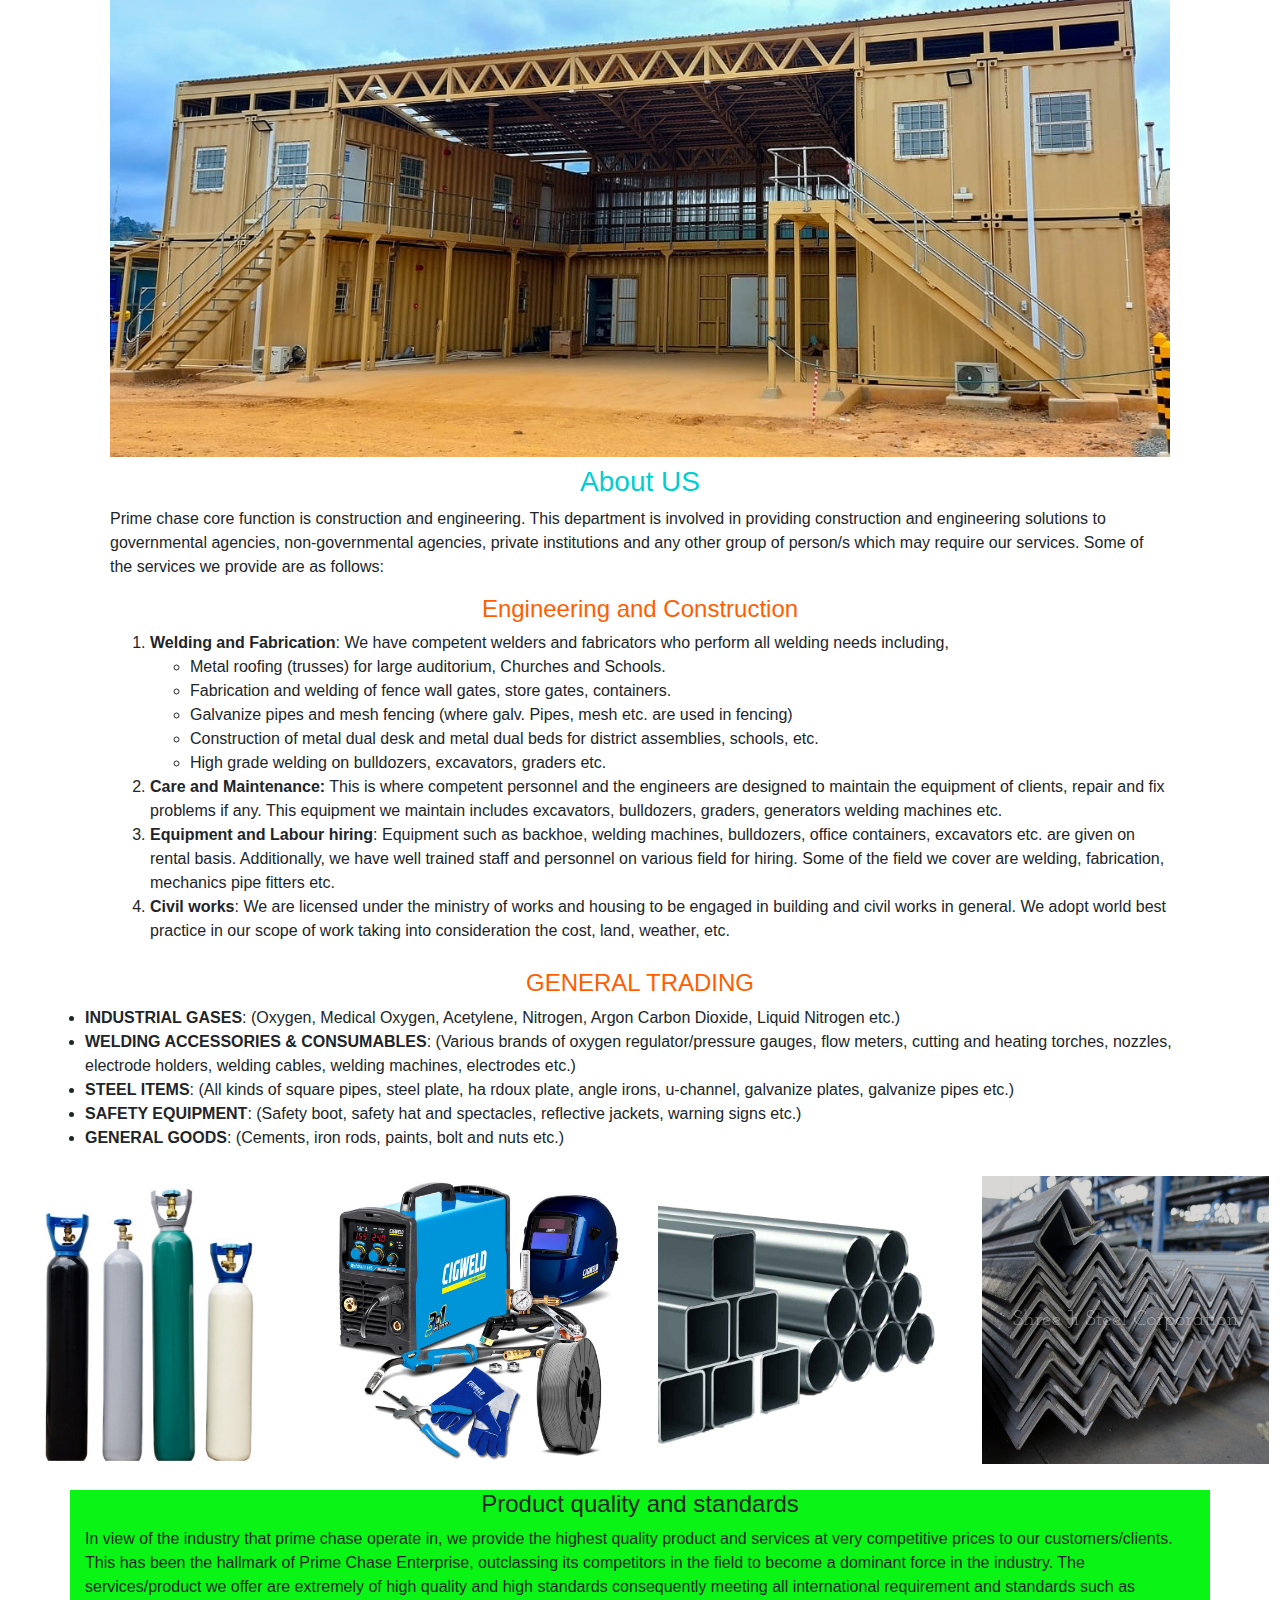
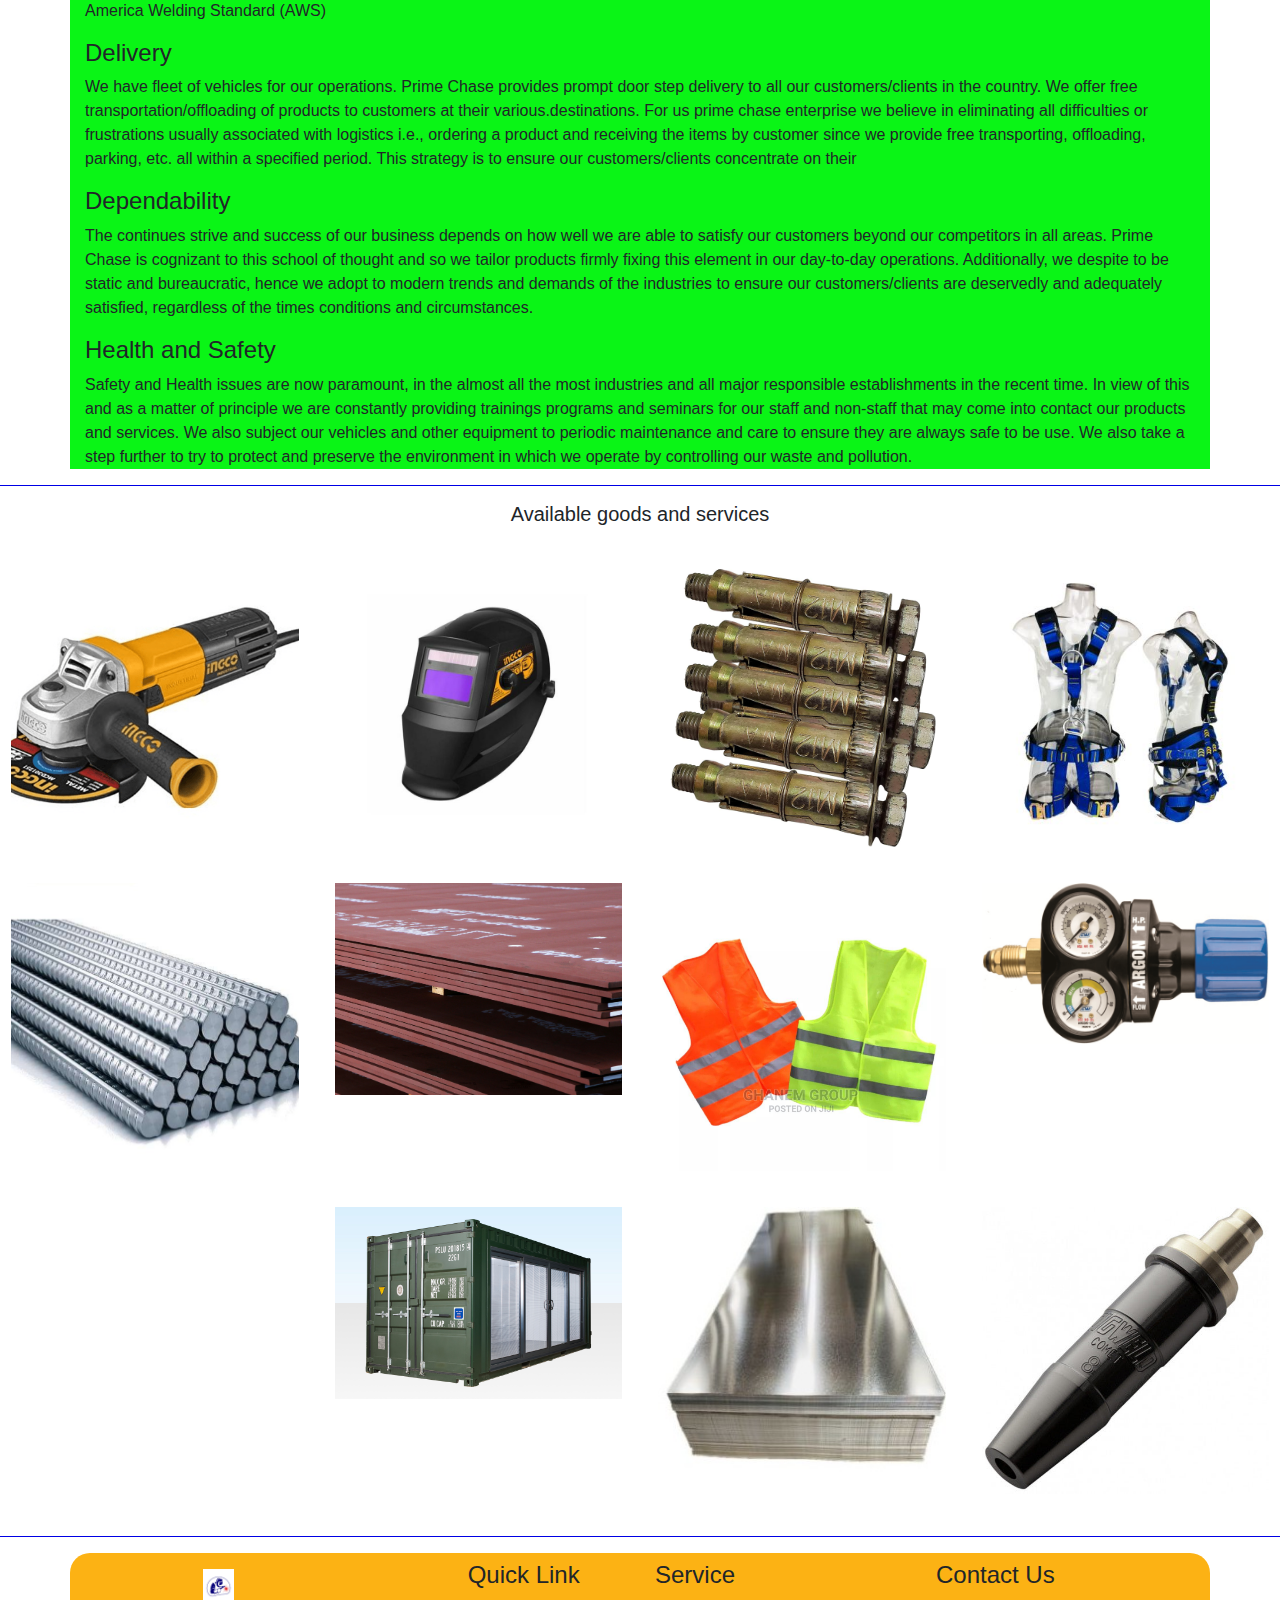
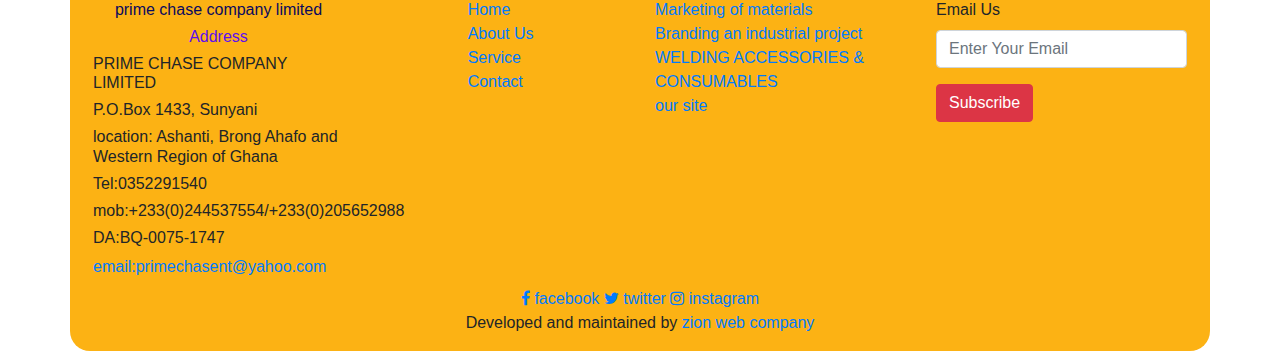
==== commit 4d95e679: "remove comment" ====
--- a/index.html
+++ b/index.html
@@ -351,7 +351,7 @@
           </div>
           <hr style="background-color: blue">
           <div class="center">
-          <p><iframe src="https://www.google.com/maps/embed?pb=!1m18!1m12!1m3!1d3960.3602699815688!2d-2.379273325793607!3d6.966756693033825!2m3!1f0!2f0!3f0!3m2!1i1024!2i768!4f13.1!3m3!1m2!1s0xfdb2f6c89a84fe7%3A0xef7c8dc38b7c6d26!2sAnapua%20FM!5e0!3m2!1sen!2sgh!4v1712423393134!5m2!1sen!2sgh" width="600" height="450" style="border:0;" allowfullscreen="" loading="lazy" referrerpolicy="no-referrer-when-downgrade"></iframe></p>          </div>
+          <!-- <p><iframe src="https://www.google.com/maps/embed?pb=!1m18!1m12!1m3!1d3960.3602699815688!2d-2.379273325793607!3d6.966756693033825!2m3!1f0!2f0!3f0!3m2!1i1024!2i768!4f13.1!3m3!1m2!1s0xfdb2f6c89a84fe7%3A0xef7c8dc38b7c6d26!2sAnapua%20FM!5e0!3m2!1sen!2sgh!4v1712423393134!5m2!1sen!2sgh" width="600" height="450" style="border:0;" allowfullscreen="" loading="lazy" referrerpolicy="no-referrer-when-downgrade"></iframe></p>          </div> -->
           <!-- <div><button type="submit"><a href="contact.html">Contact US </a></button></div> -->
           <footer>
             <div class="container" style="background-color: rgb(252, 178, 20); border-radius: 20px;">
@@ -365,6 +365,8 @@
                       <h6  style=" font-family:'Franklin Gothic Medium', 'Arial Narrow', Arial, sans-serif">location: Ashanti, Brong Ahafo and Western Region of Ghana</h6>
                       <h6 style=" font-family:'Franklin Gothic Medium', 'Arial Narrow', Arial, sans-serif" >Tel:0352291540</h6>
                       <h6 style=" font-family:'Franklin Gothic Medium', 'Arial Narrow', Arial, sans-serif">mob:+233(0)244537554/+233(0)205652988</h6>
+                      <h6 style=" font-family:'Franklin Gothic Medium', 'Arial Narrow', Arial, sans-serif">DA:BQ-0075-1747</h6>
+
                       <a href="mailto:primechasent@yahoo.com">email:primechasent@yahoo.com</a>
                  
                     </div>
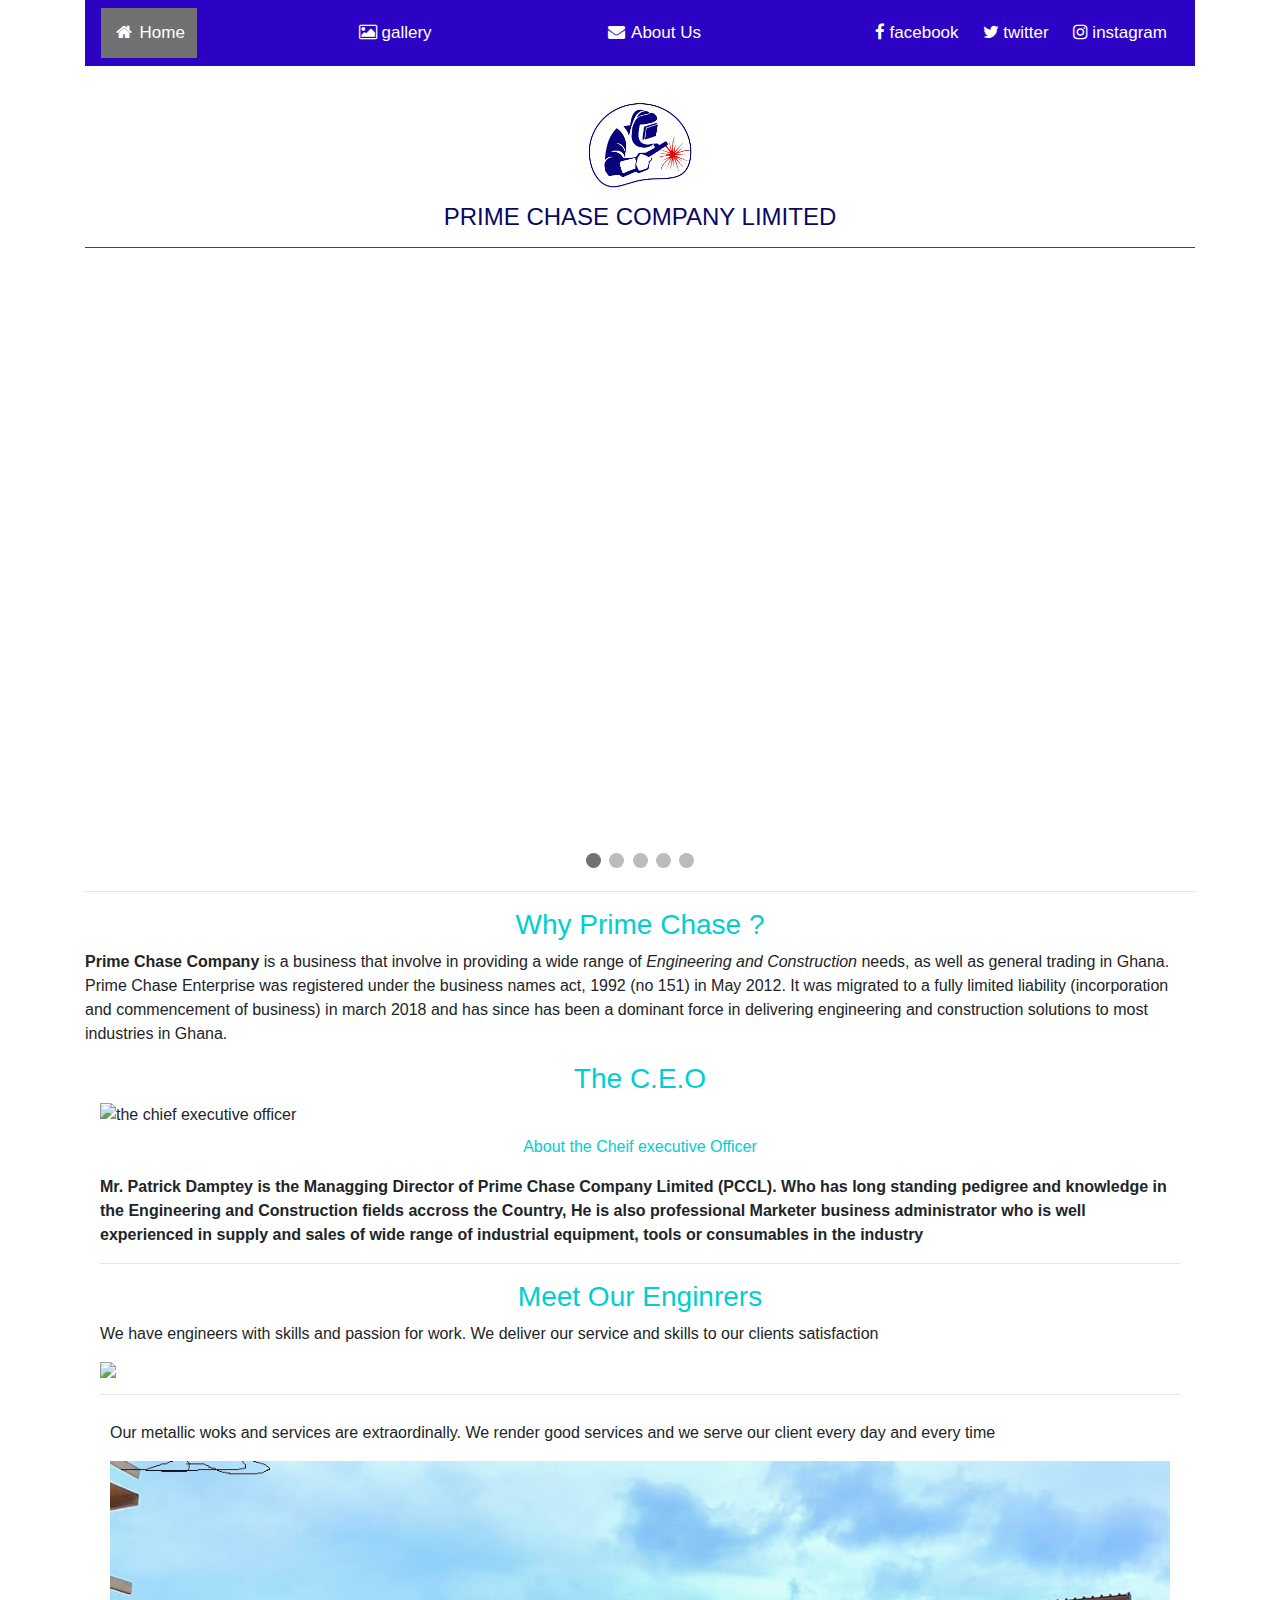
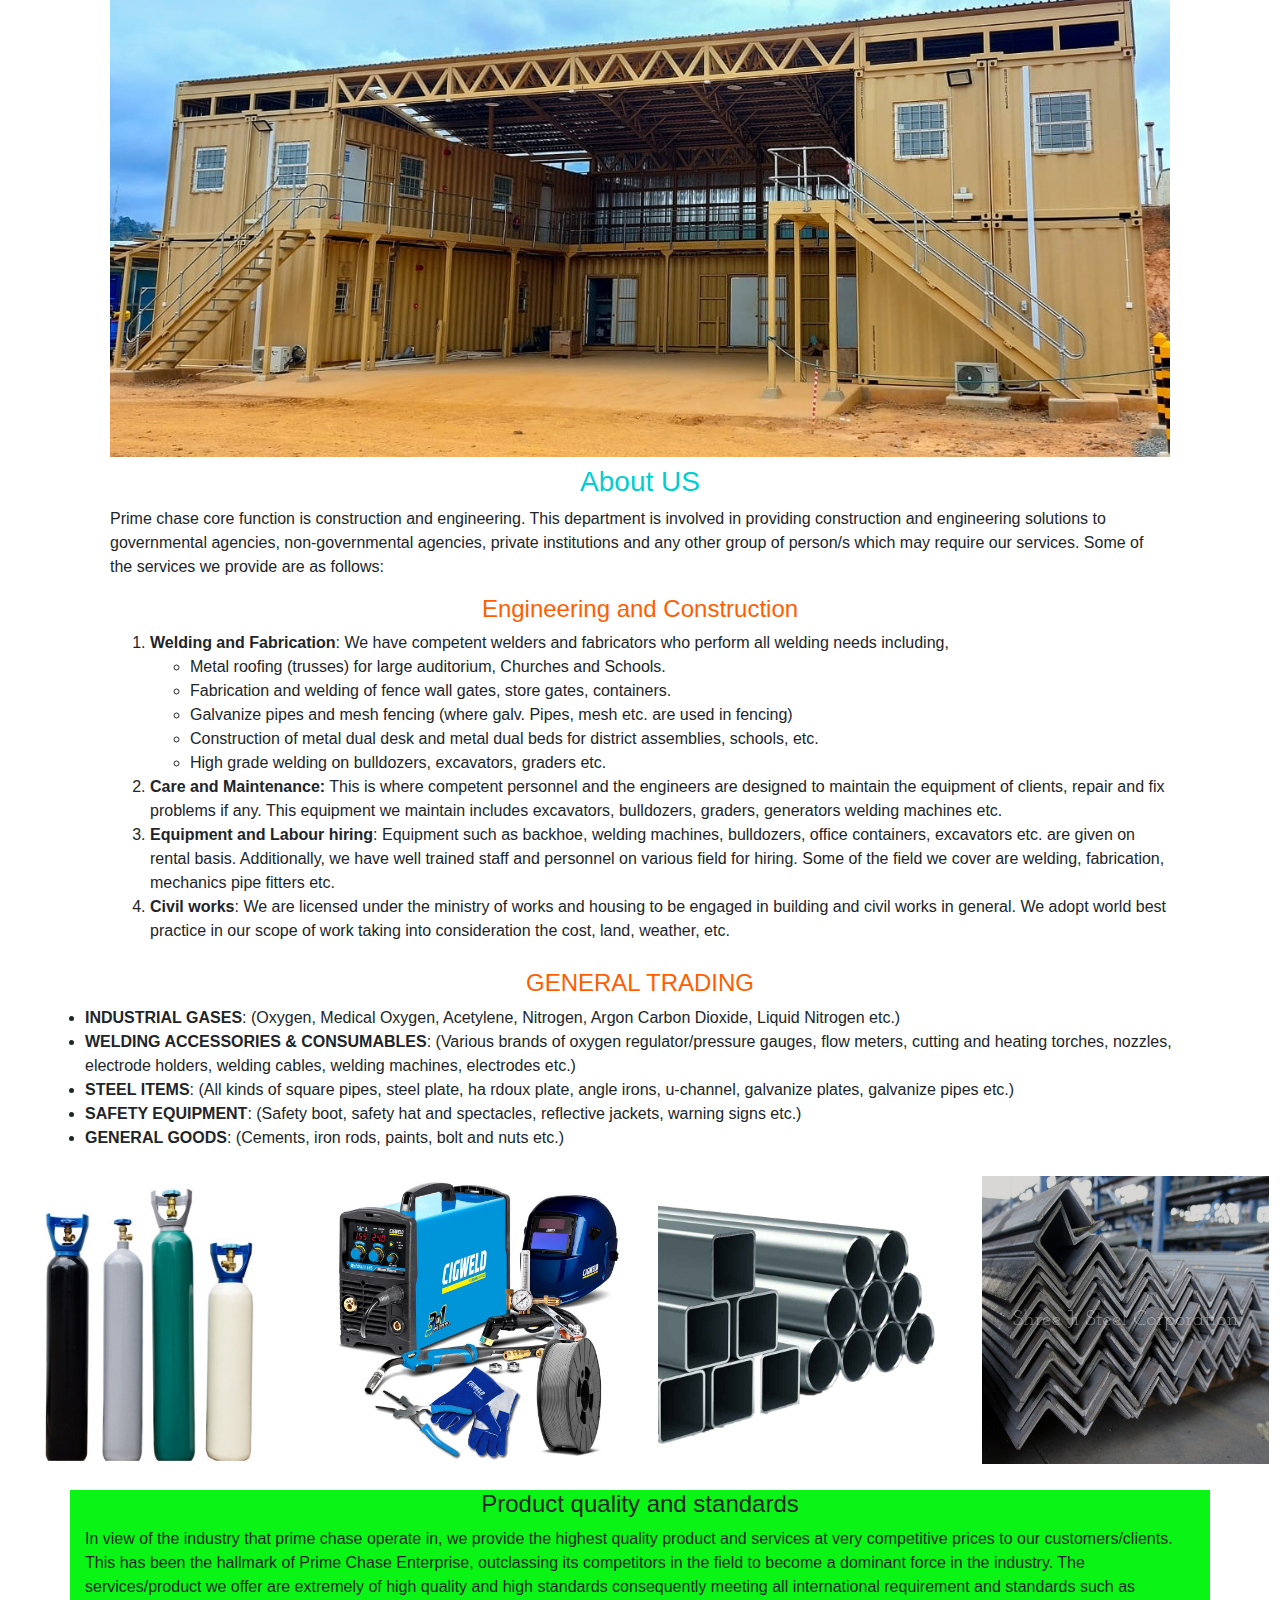
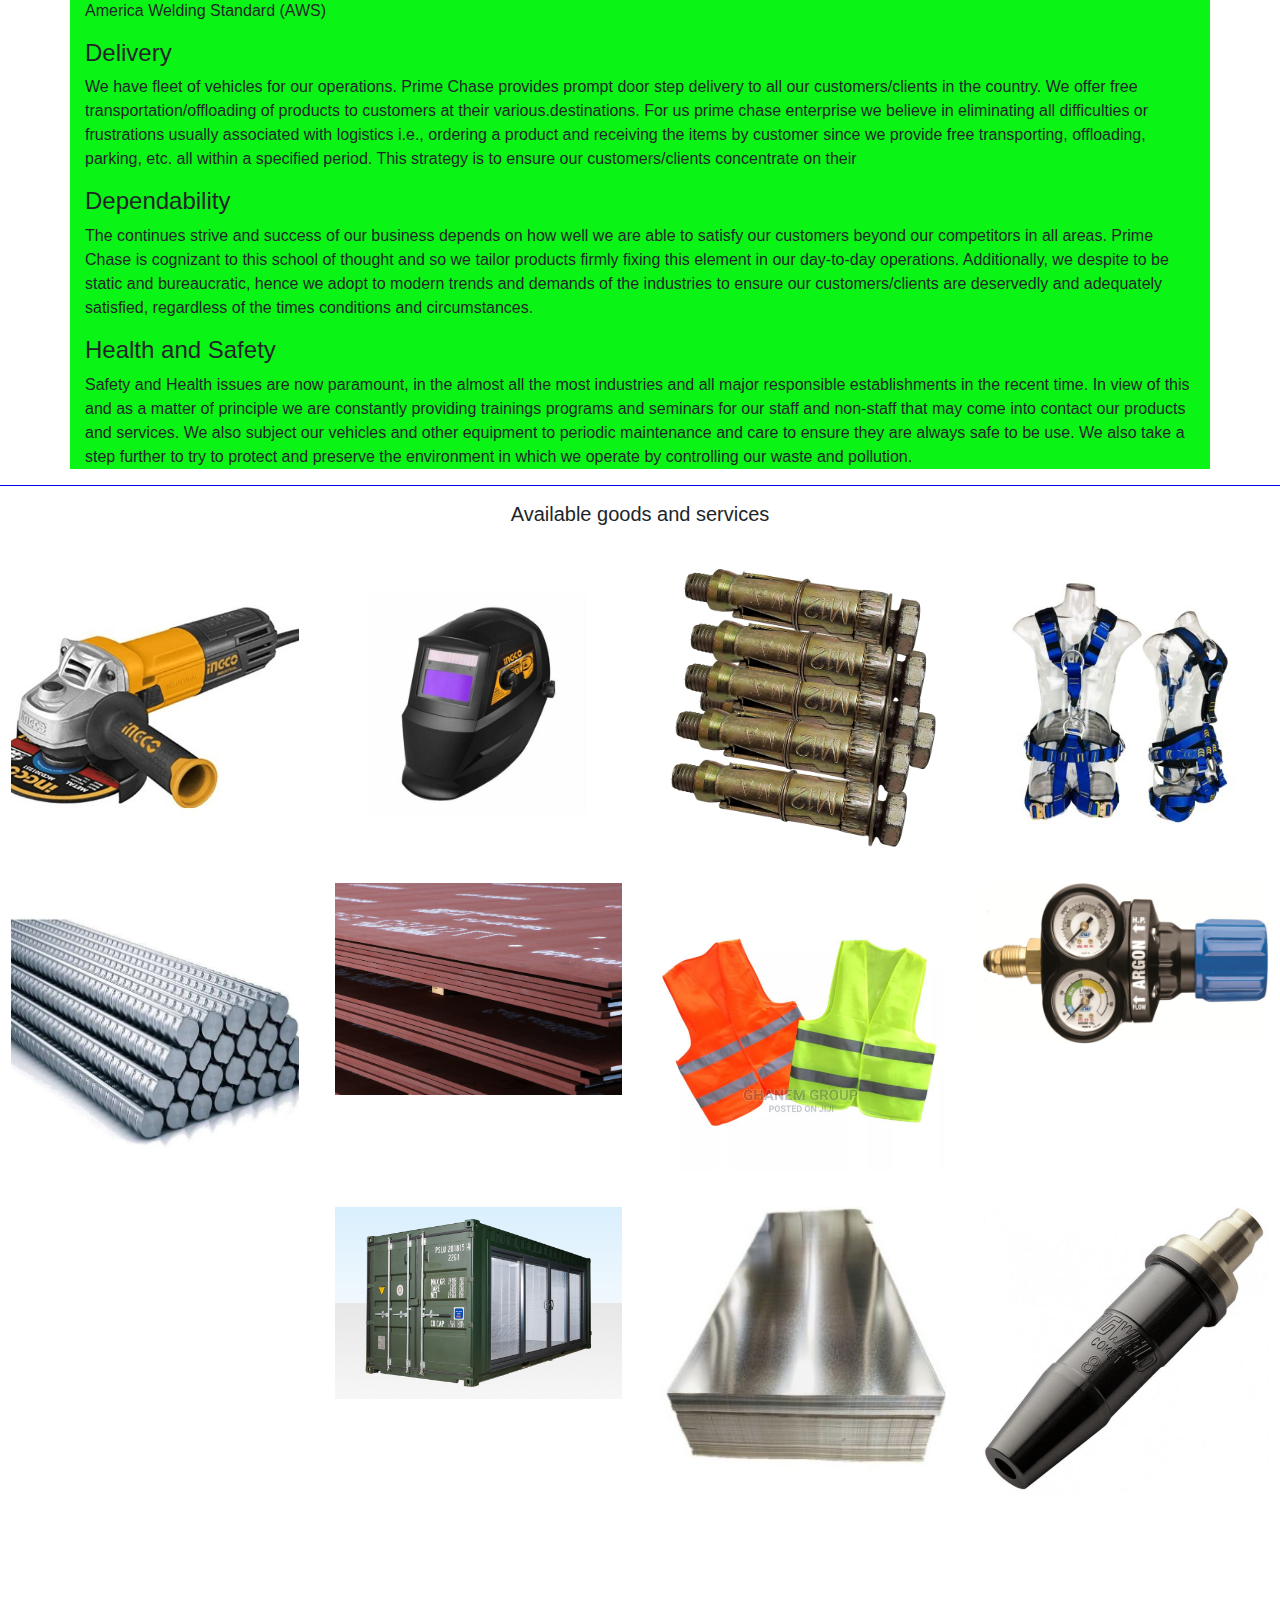
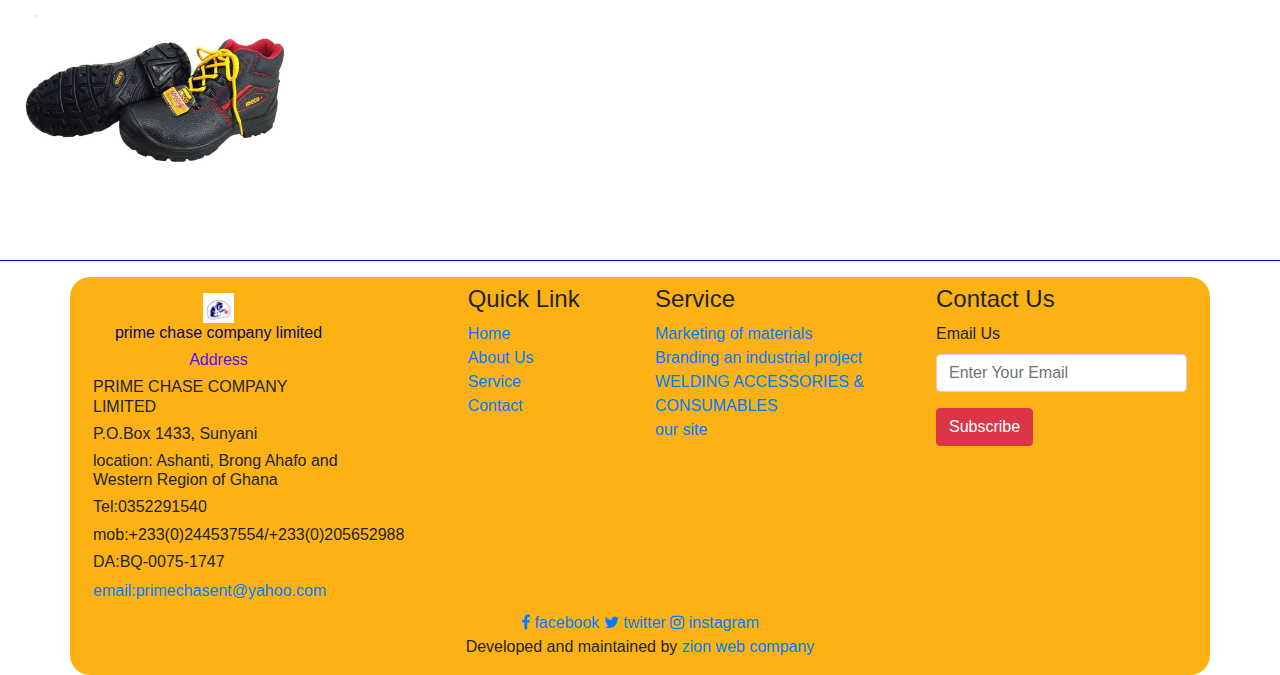
==== commit 4714ca78: "BOOT ADDED" ====
--- a/index.html
+++ b/index.html
@@ -327,7 +327,11 @@
     <img src="static/ge.JPG" alt="" style="width:100%">
     </div>
   </div>
-  
+  <div class="column">
+    <div class="content">
+    <img src="static/boot.JPG" alt="" style="width:100%">
+    </div>
+  </div>
 <!-- END GRID -->
 </div>
 
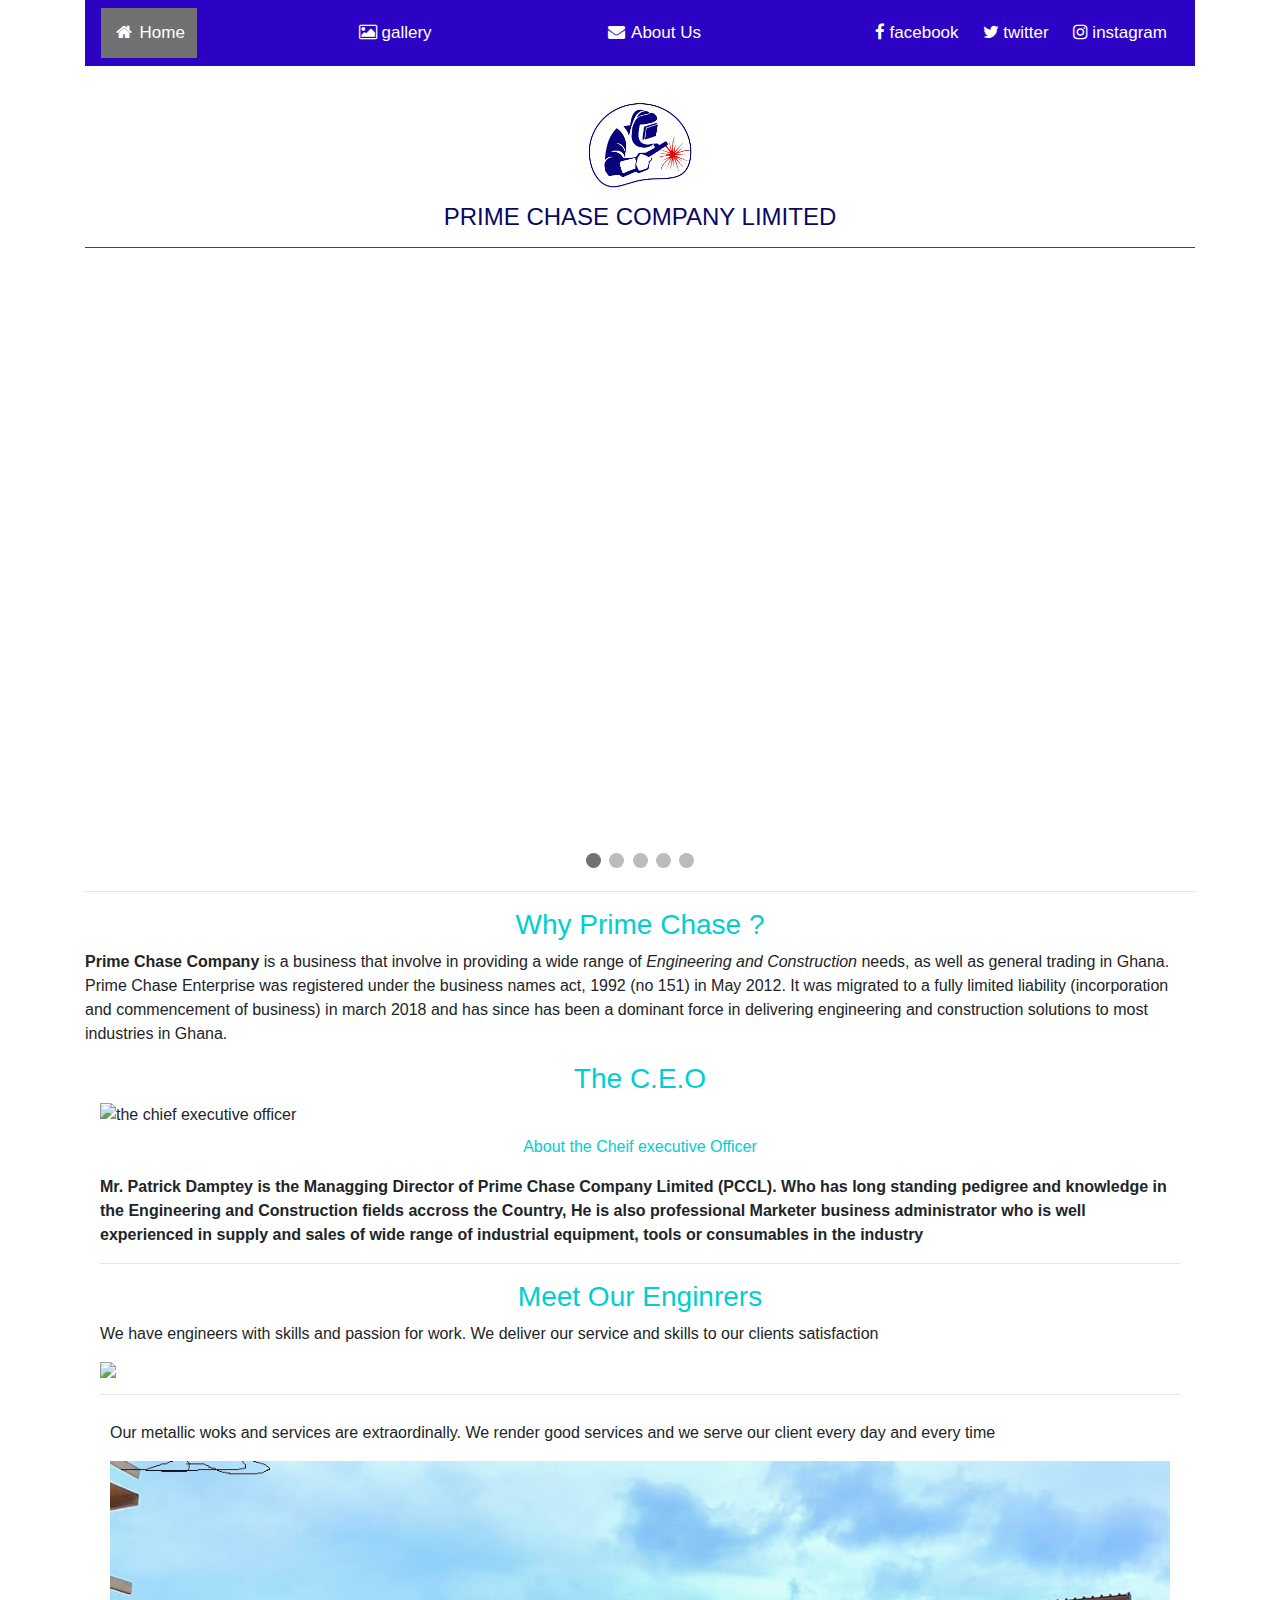
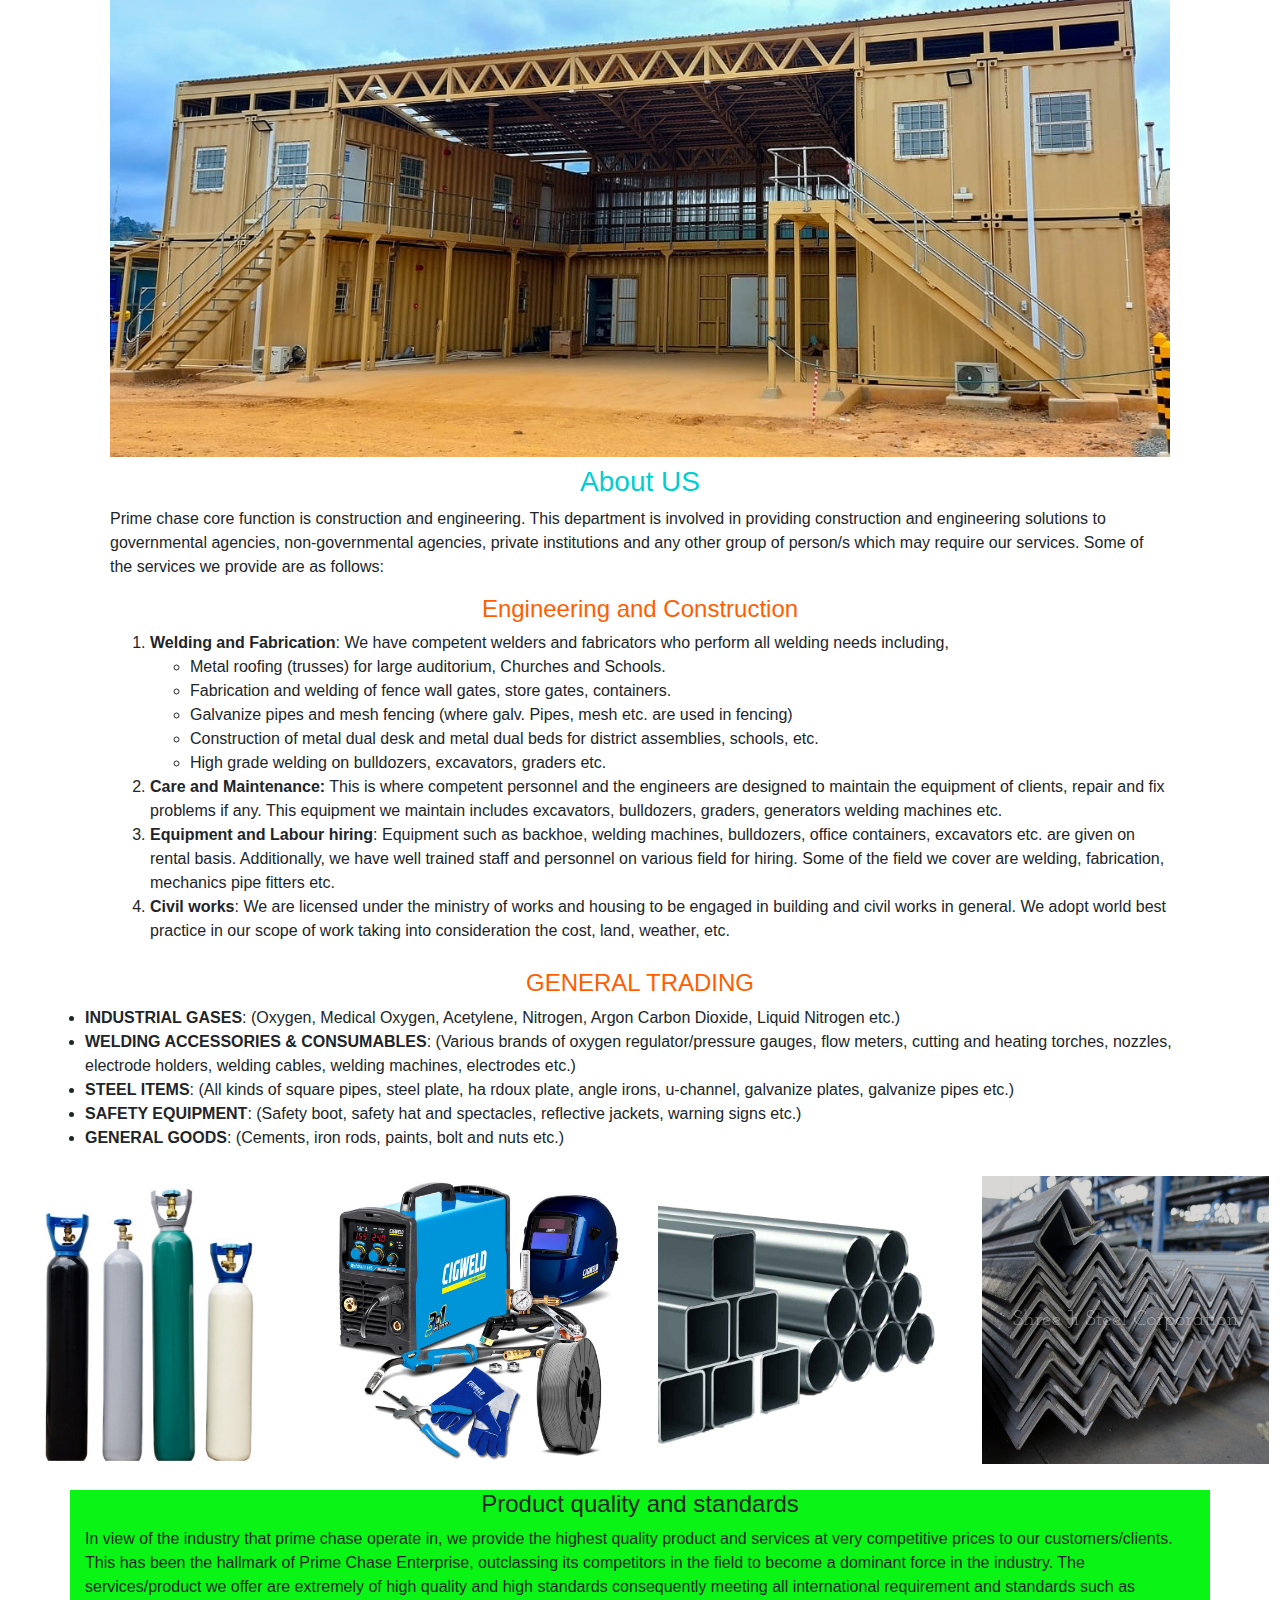
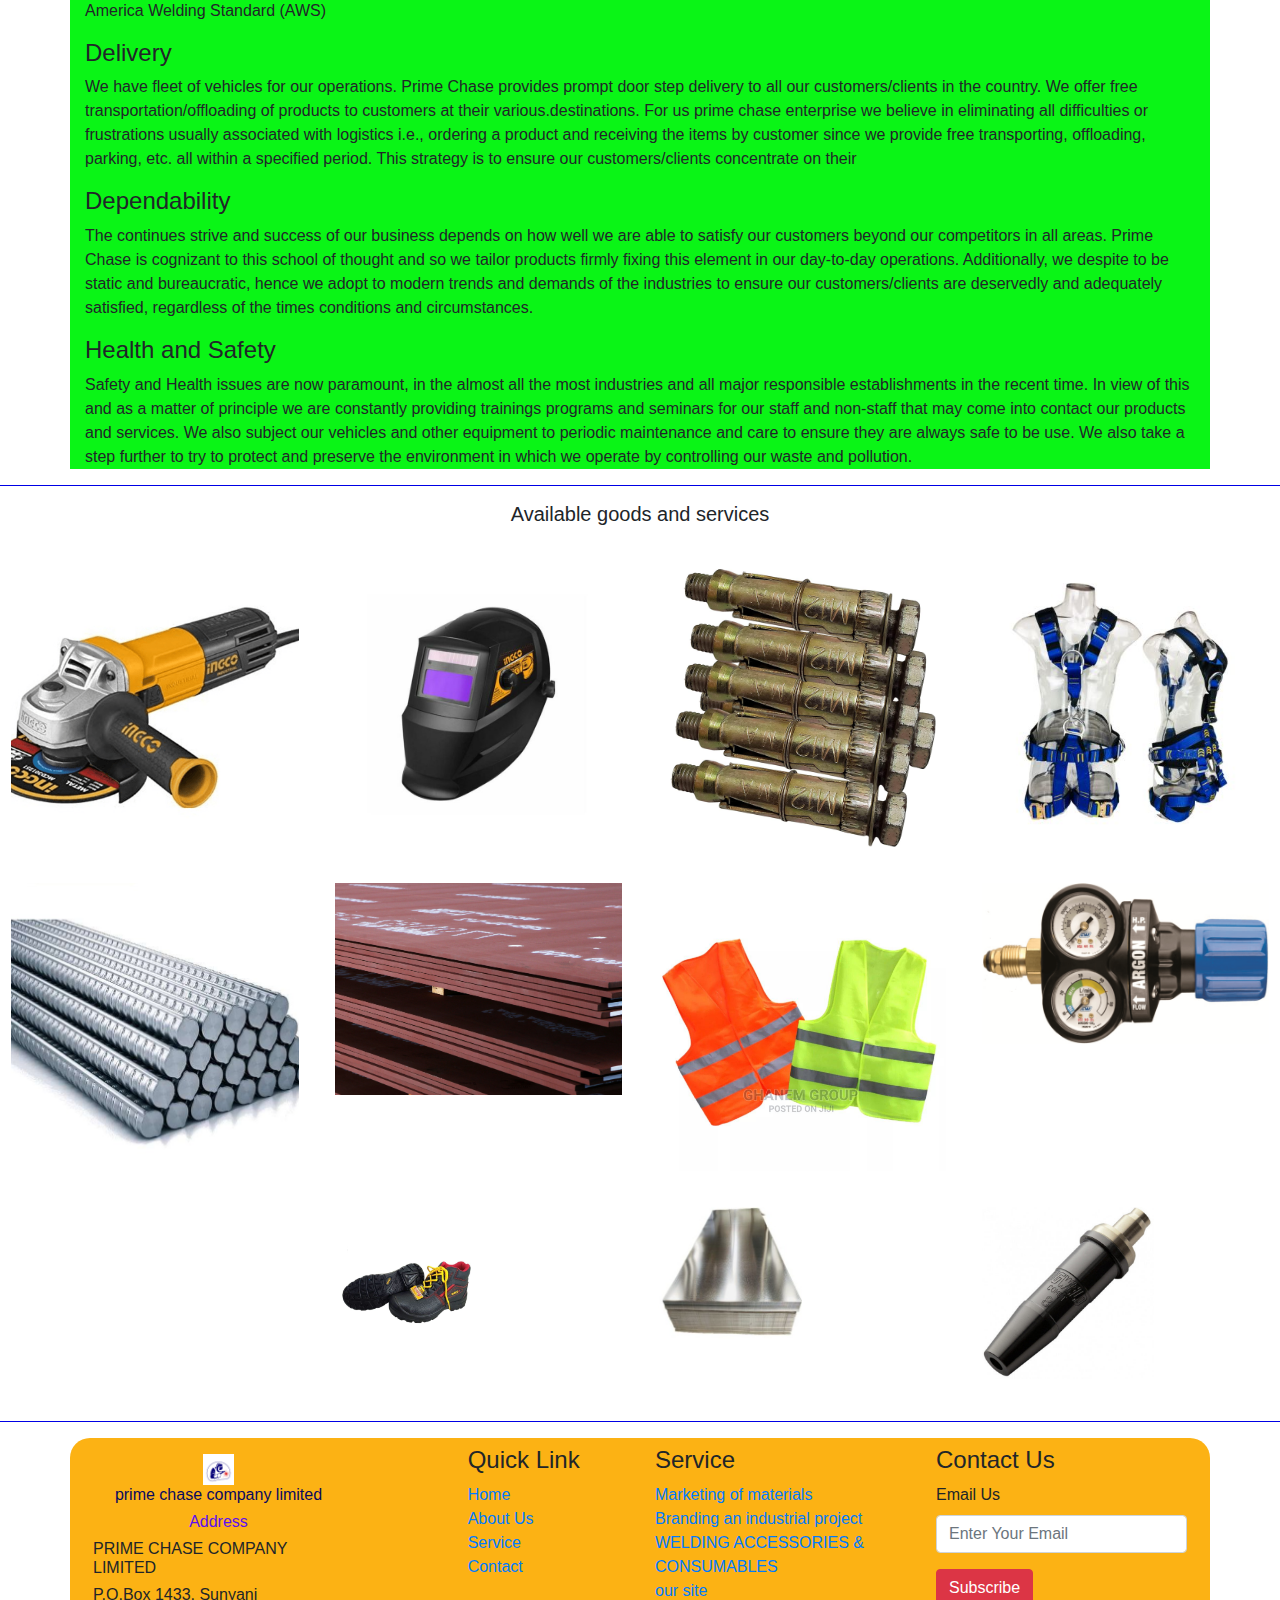
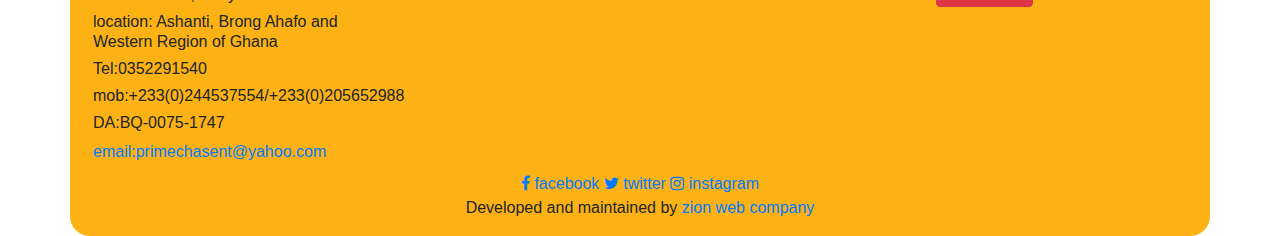
==== commit 485dbba0: "remove container" ====
--- a/index.html
+++ b/index.html
@@ -311,27 +311,27 @@
     <img src="static/disc" alt="" style="width:100%">
     </div>
   </div>
-  
-  <div class="column">
+  <div class="column">
+    <div class="content">
+    <img src="static/boot.JPG" alt="" style="width:50%">
+    </div>
+  </div>
+  <!-- <div class="column">
     <div class="content">
     <img src="static/container.JPG" alt="" style="width:100%">
     </div>
-  </div>
-  <div class="column">
-    <div class="content">
-    <img src="static/sheet.JPG" alt="" style="width:100%">
-    </div>
-  </div>
-  <div class="column">
-    <div class="content">
-    <img src="static/ge.JPG" alt="" style="width:100%">
-    </div>
-  </div>
-  <div class="column">
-    <div class="content">
-    <img src="static/boot.JPG" alt="" style="width:100%">
-    </div>
-  </div>
+  </div> -->
+  <div class="column">
+    <div class="content">
+    <img src="static/sheet.JPG" alt="" class="ml-15" style="width:50%">
+    </div>
+  </div>
+  <div class="column">
+    <div class="content">
+    <img src="static/ge.JPG" alt="" style="width:60%">
+    </div>
+  </div>
+ 
 <!-- END GRID -->
 </div>
 
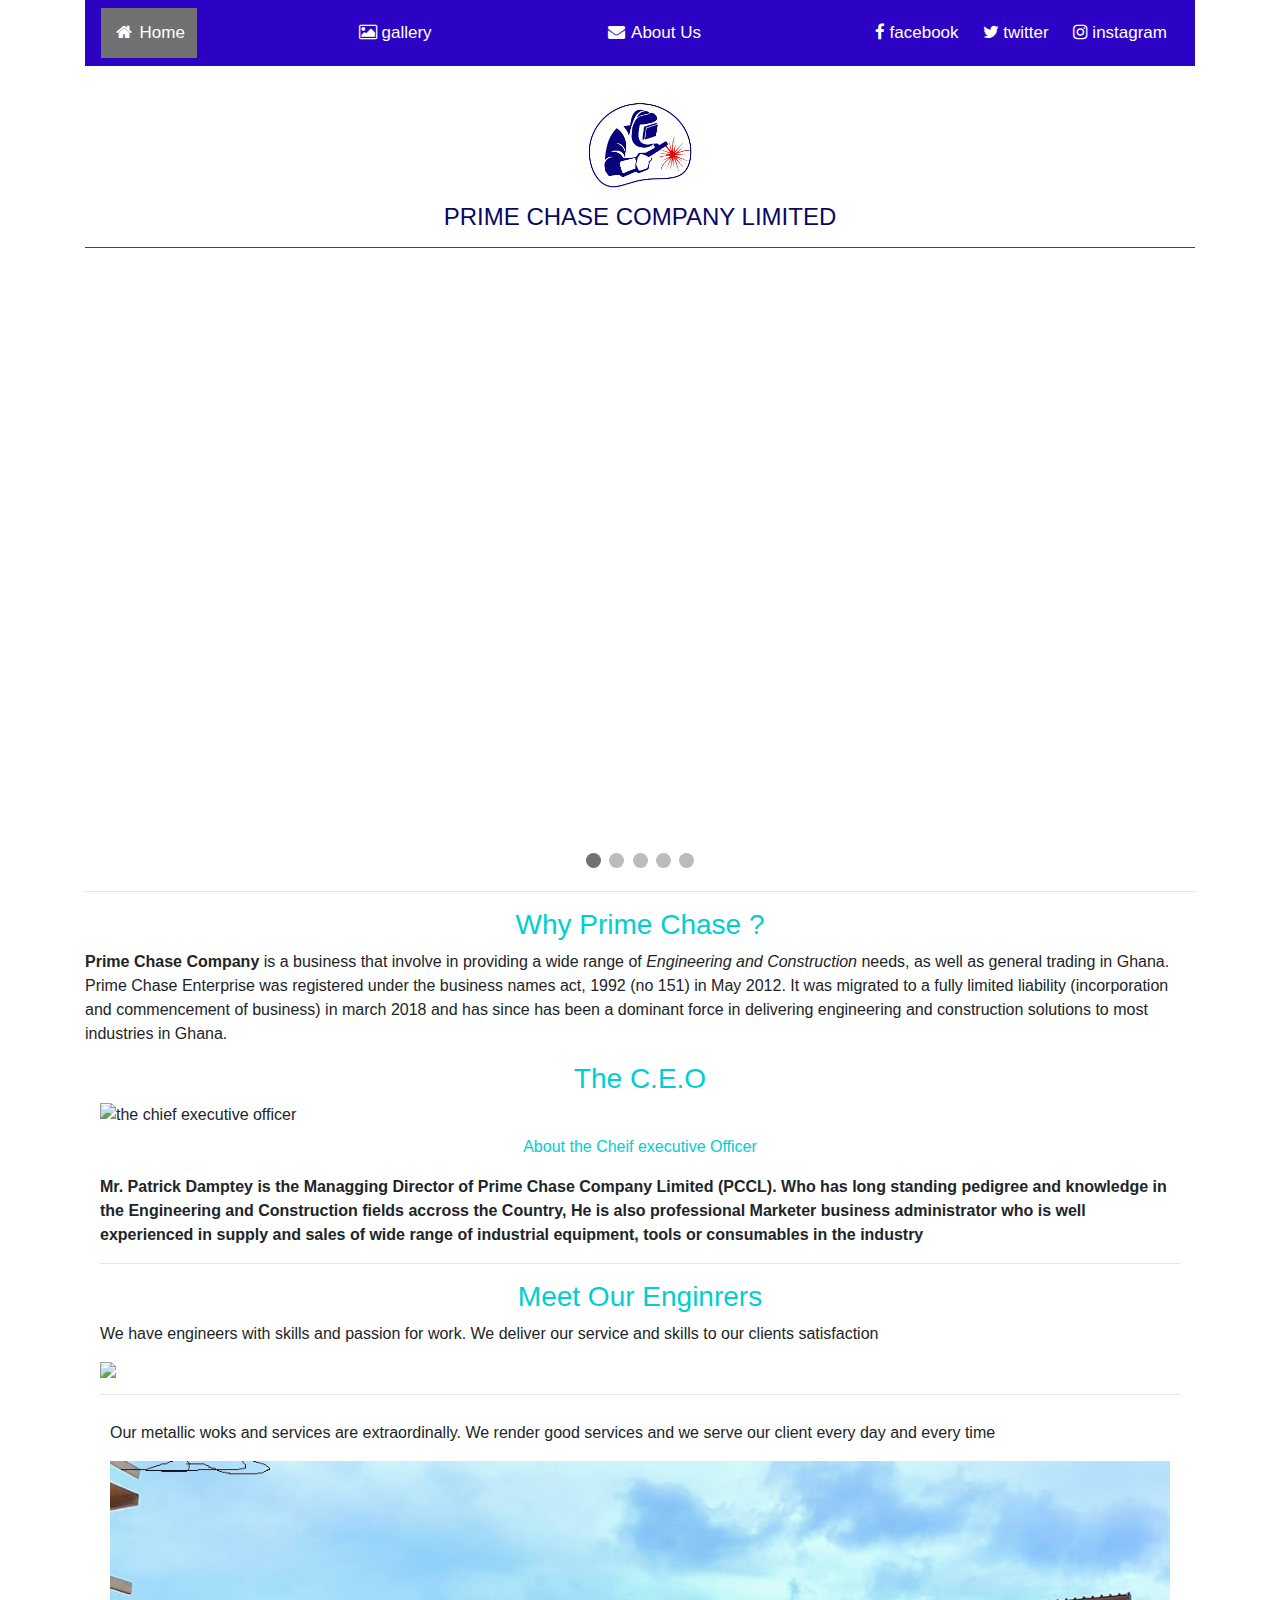
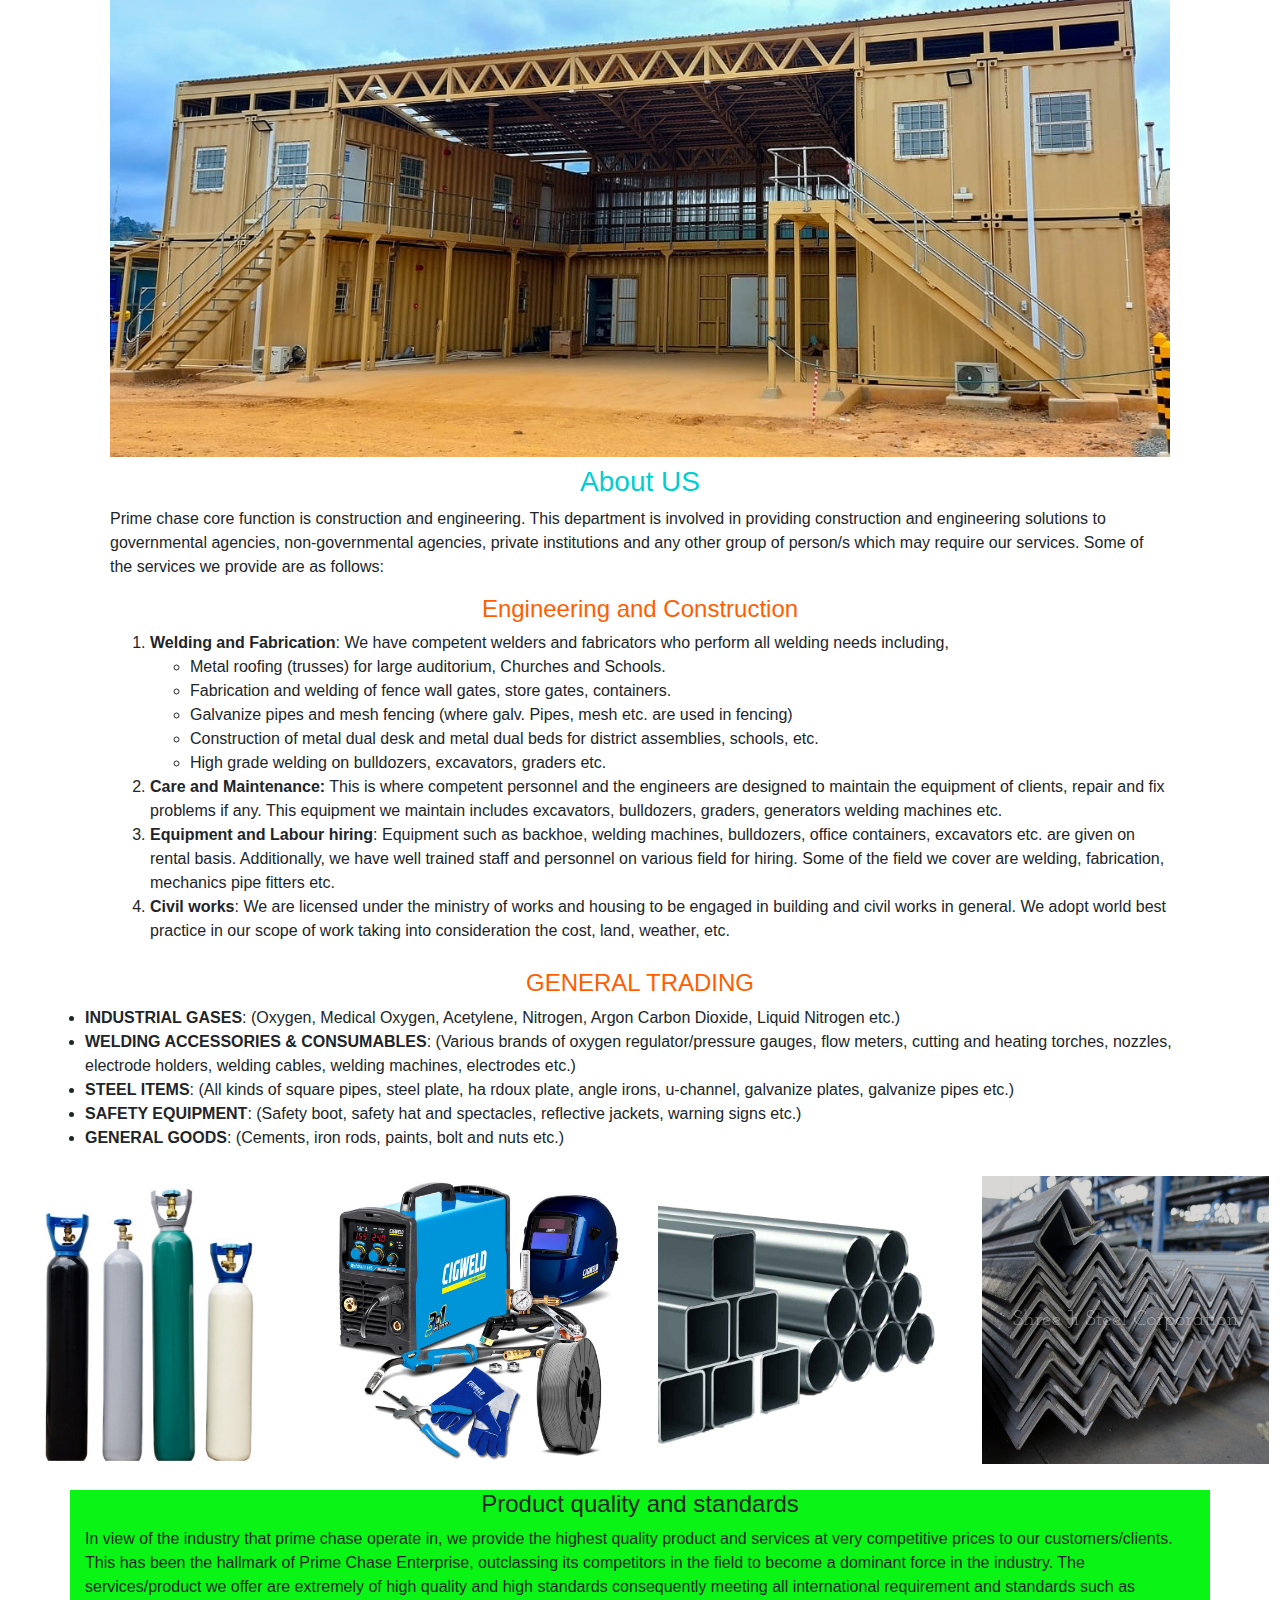
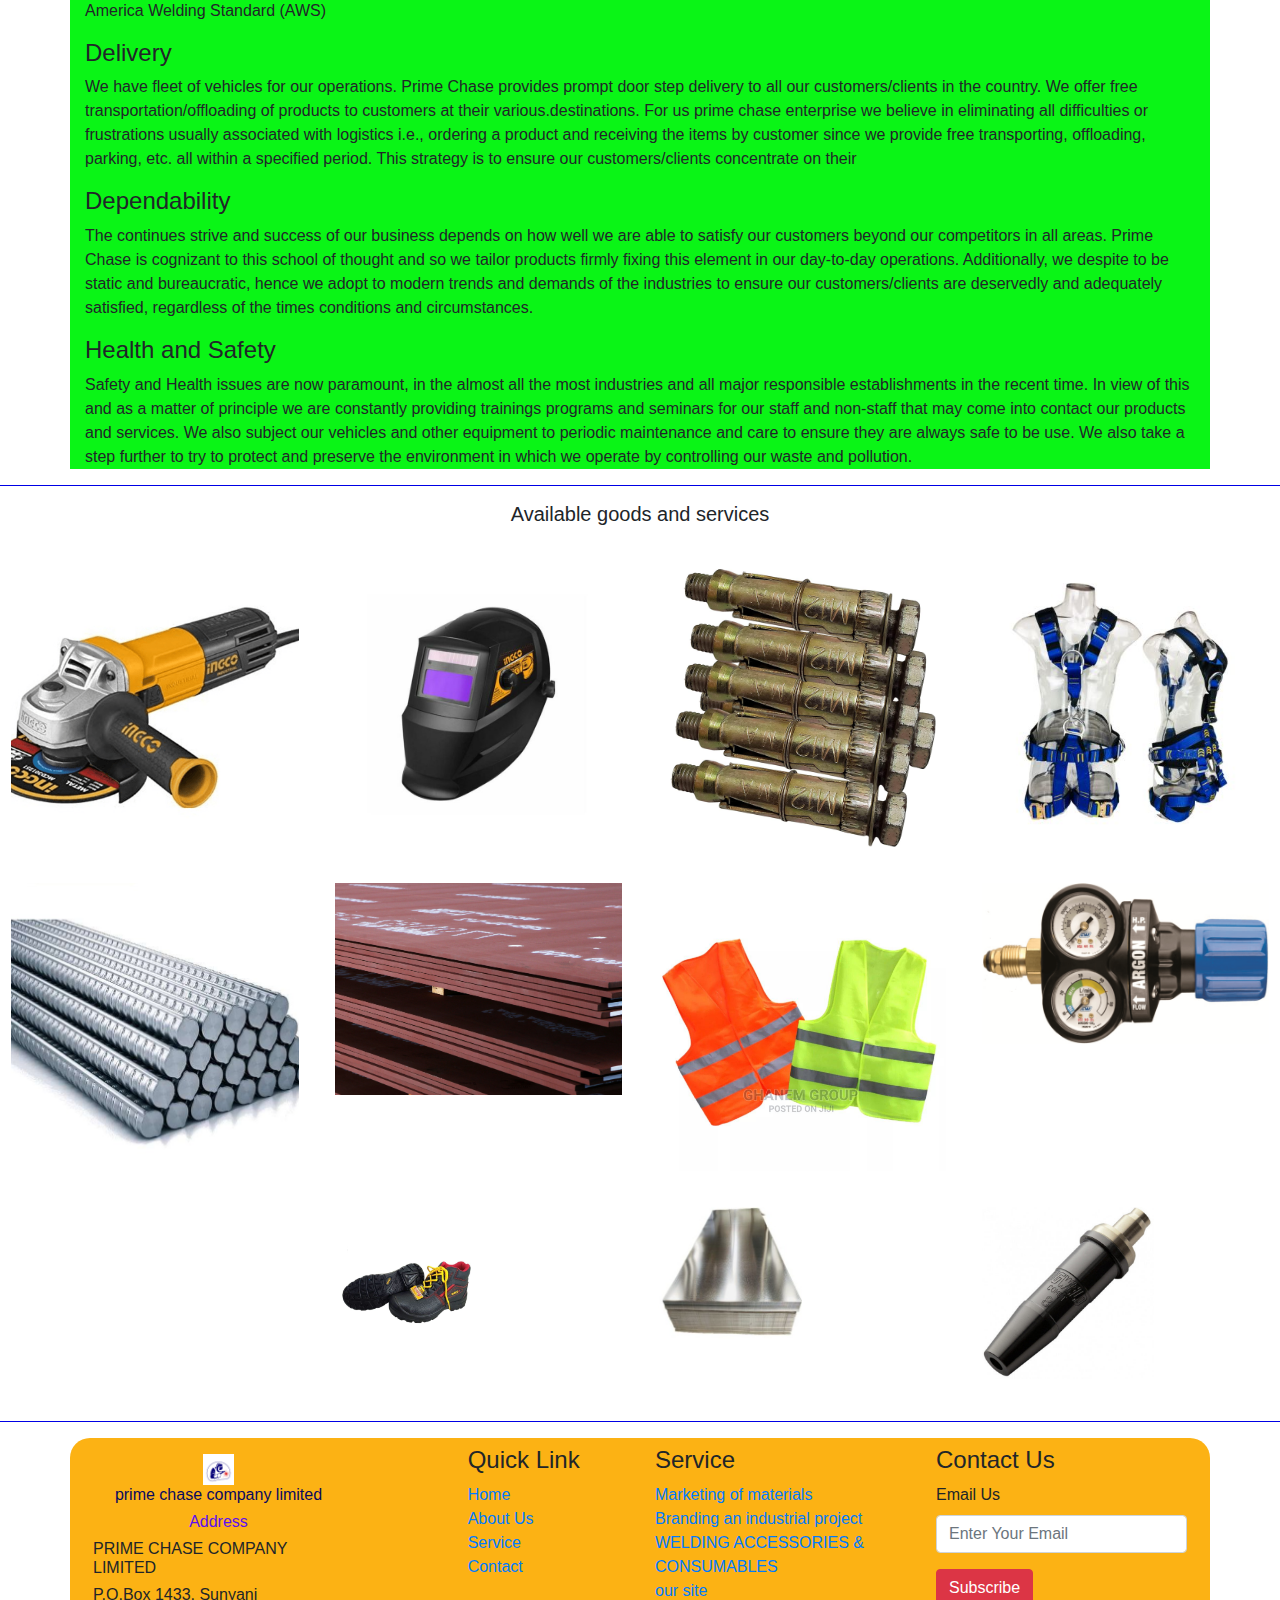
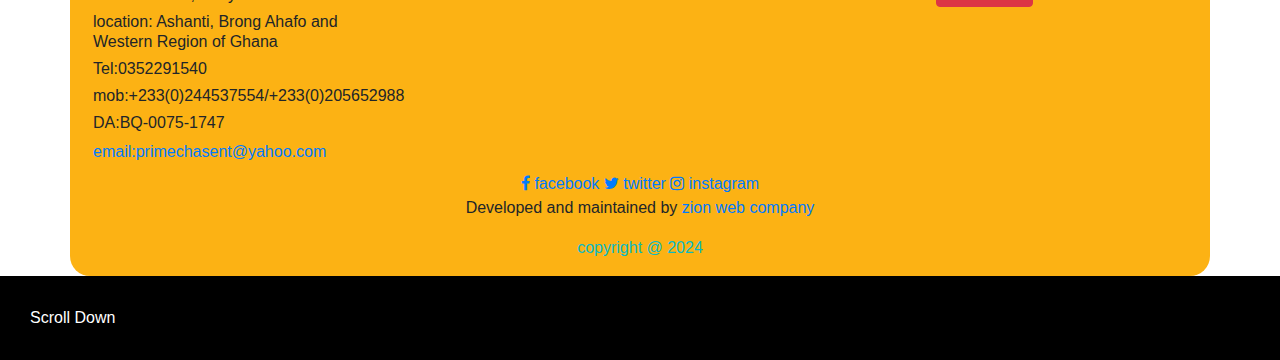
==== commit 24aacb7e: "added scroll bar" ====
--- a/index.html
+++ b/index.html
@@ -43,6 +43,7 @@
         
        document.getElementById('exhibition').innerHTML='We are going to witness students exhibition at the Fashion department this semester'; 
     }
+    
    </script>
     
 </head>
@@ -436,9 +437,39 @@
               <div class="d-flex justify-content-center">
                 <div class="copyright">
                   <p>Developed and maintained by <a href="https://roartrading.xyz" target="_blank">zion web company</a></p>
+                <p class="text-center" style="color: rgb(10, 185, 197);">copyright @ 2024</p>
                 </div>
               </div>
             </div>
           </footer>
+          
+          
+          <button onclick="topFunction()" id="myBtn" title="Go to top">Top</button>
+          
+          <div style="background-color:black;color:white;padding:30px">Scroll Down</div>
+          <!-- <div style="background-color:lightgrey;padding:30px 30px 2500px">This example demonstrates how to create a "scroll to top" button that becomes visible 
+            <strong>when the user starts to scroll the page</strong>.</div>
+           -->
+          <script>
+          // Get the button
+          let mybutton = document.getElementById("myBtn");
+          
+          // When the user scrolls down 20px from the top of the document, show the button
+          window.onscroll = function() {scrollFunction()};
+          
+          function scrollFunction() {
+            if (document.body.scrollTop > 20 || document.documentElement.scrollTop > 20) {
+              mybutton.style.display = "block";
+            } else {
+              mybutton.style.display = "none";
+            }
+          }
+          
+          // When the user clicks on the button, scroll to the top of the document
+          function topFunction() {
+            document.body.scrollTop = 0;
+            document.documentElement.scrollTop = 0;
+          }
+          </script>
         </div>
 </body>--- a/static/style.css
+++ b/static/style.css
@@ -131,4 +131,23 @@
   .column {
     width: 100%;
   }
+}
+#myBtn {
+  display: none;
+  position: fixed;
+  bottom: 20px;
+  right: 30px;
+  z-index: 99;
+  font-size: 18px;
+  border: none;
+  outline: none;
+  background-color: red;
+  color: white;
+  cursor: pointer;
+  padding: 15px;
+  border-radius: 4px;
+}
+
+#myBtn:hover {
+  background-color: #555;
 }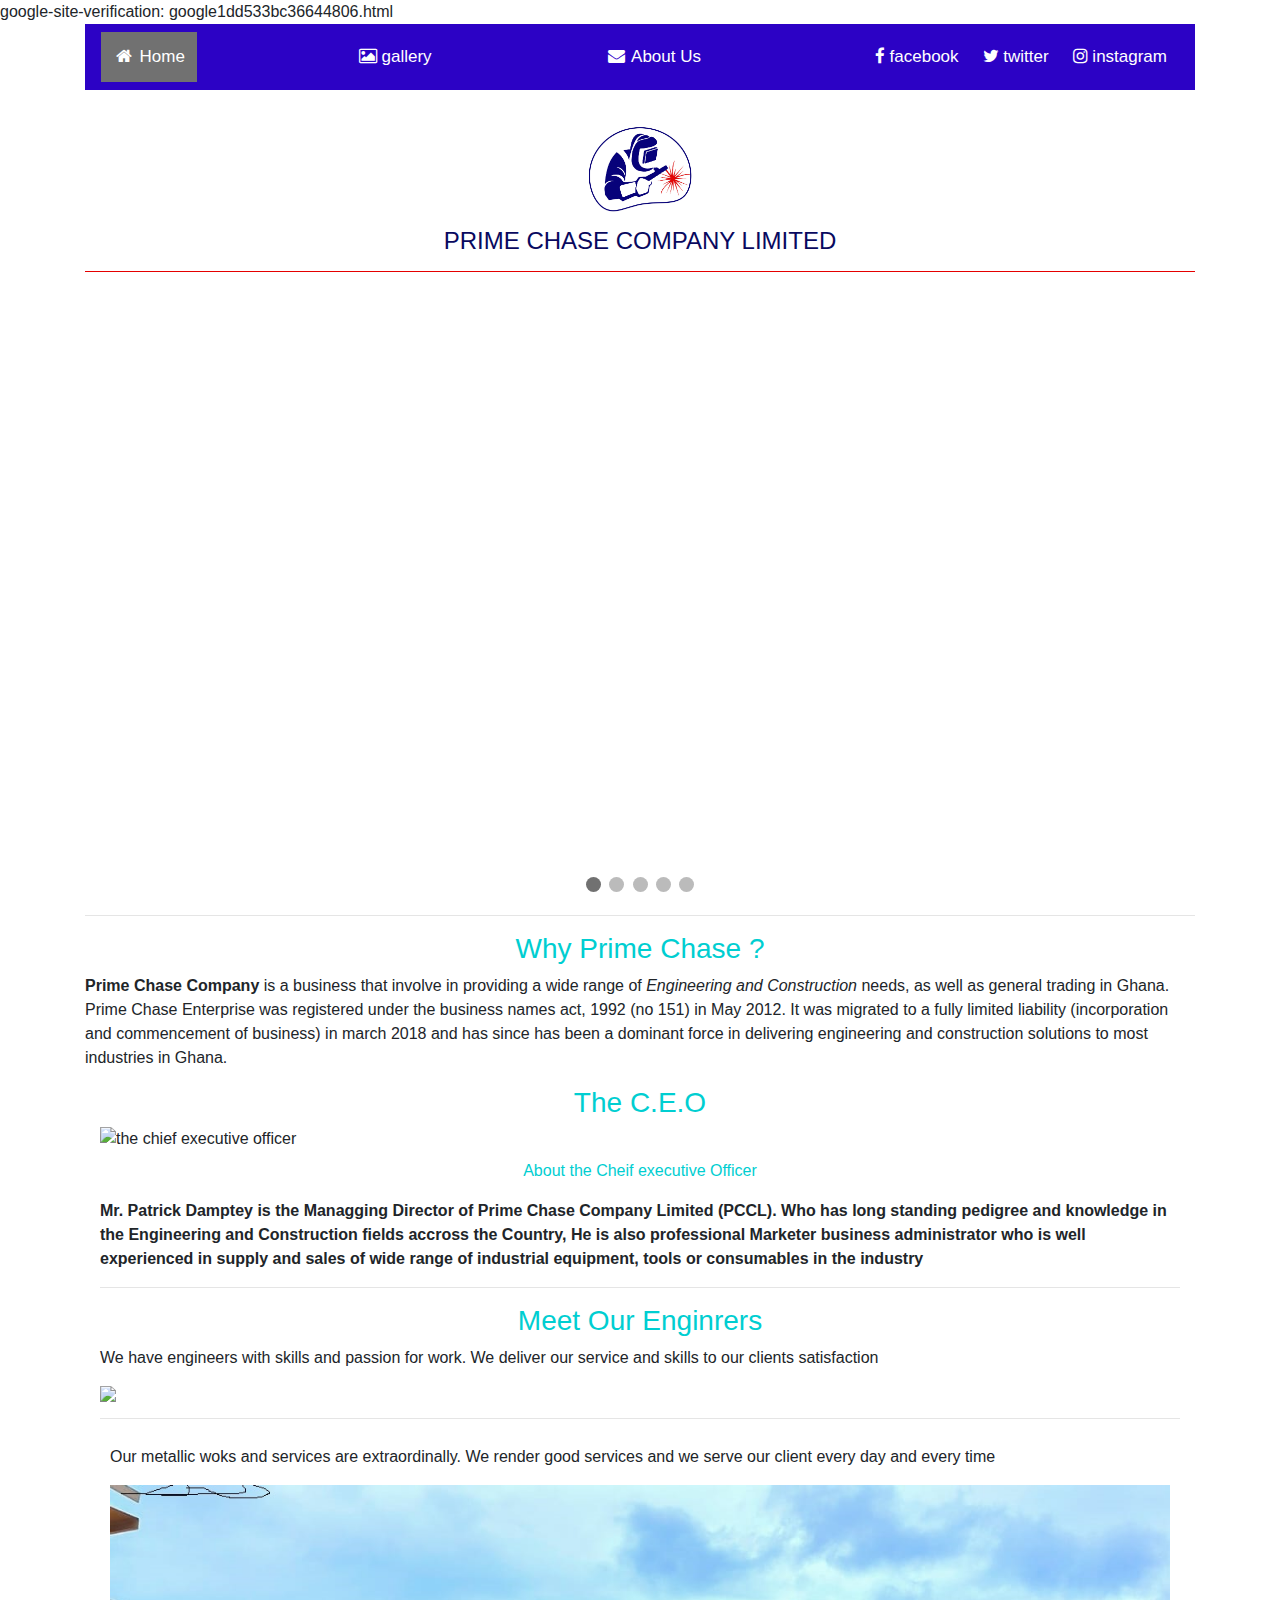
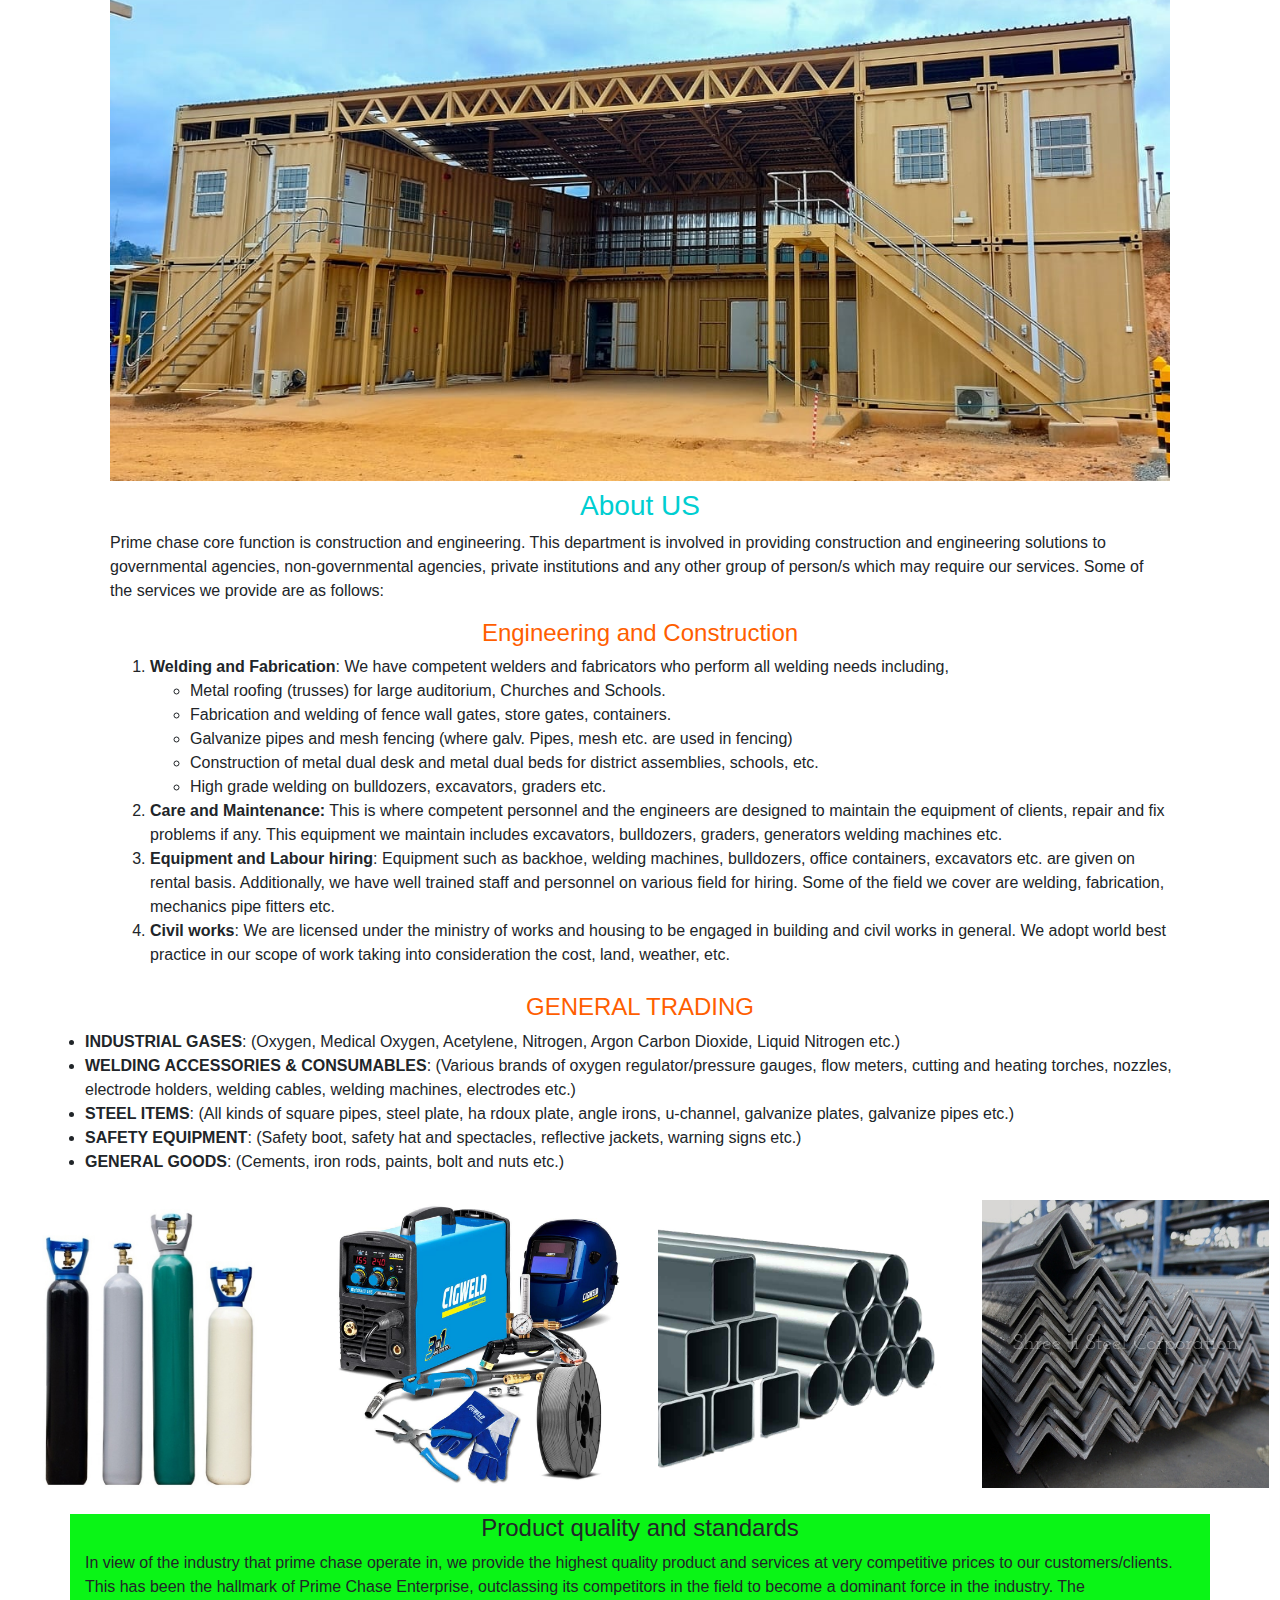
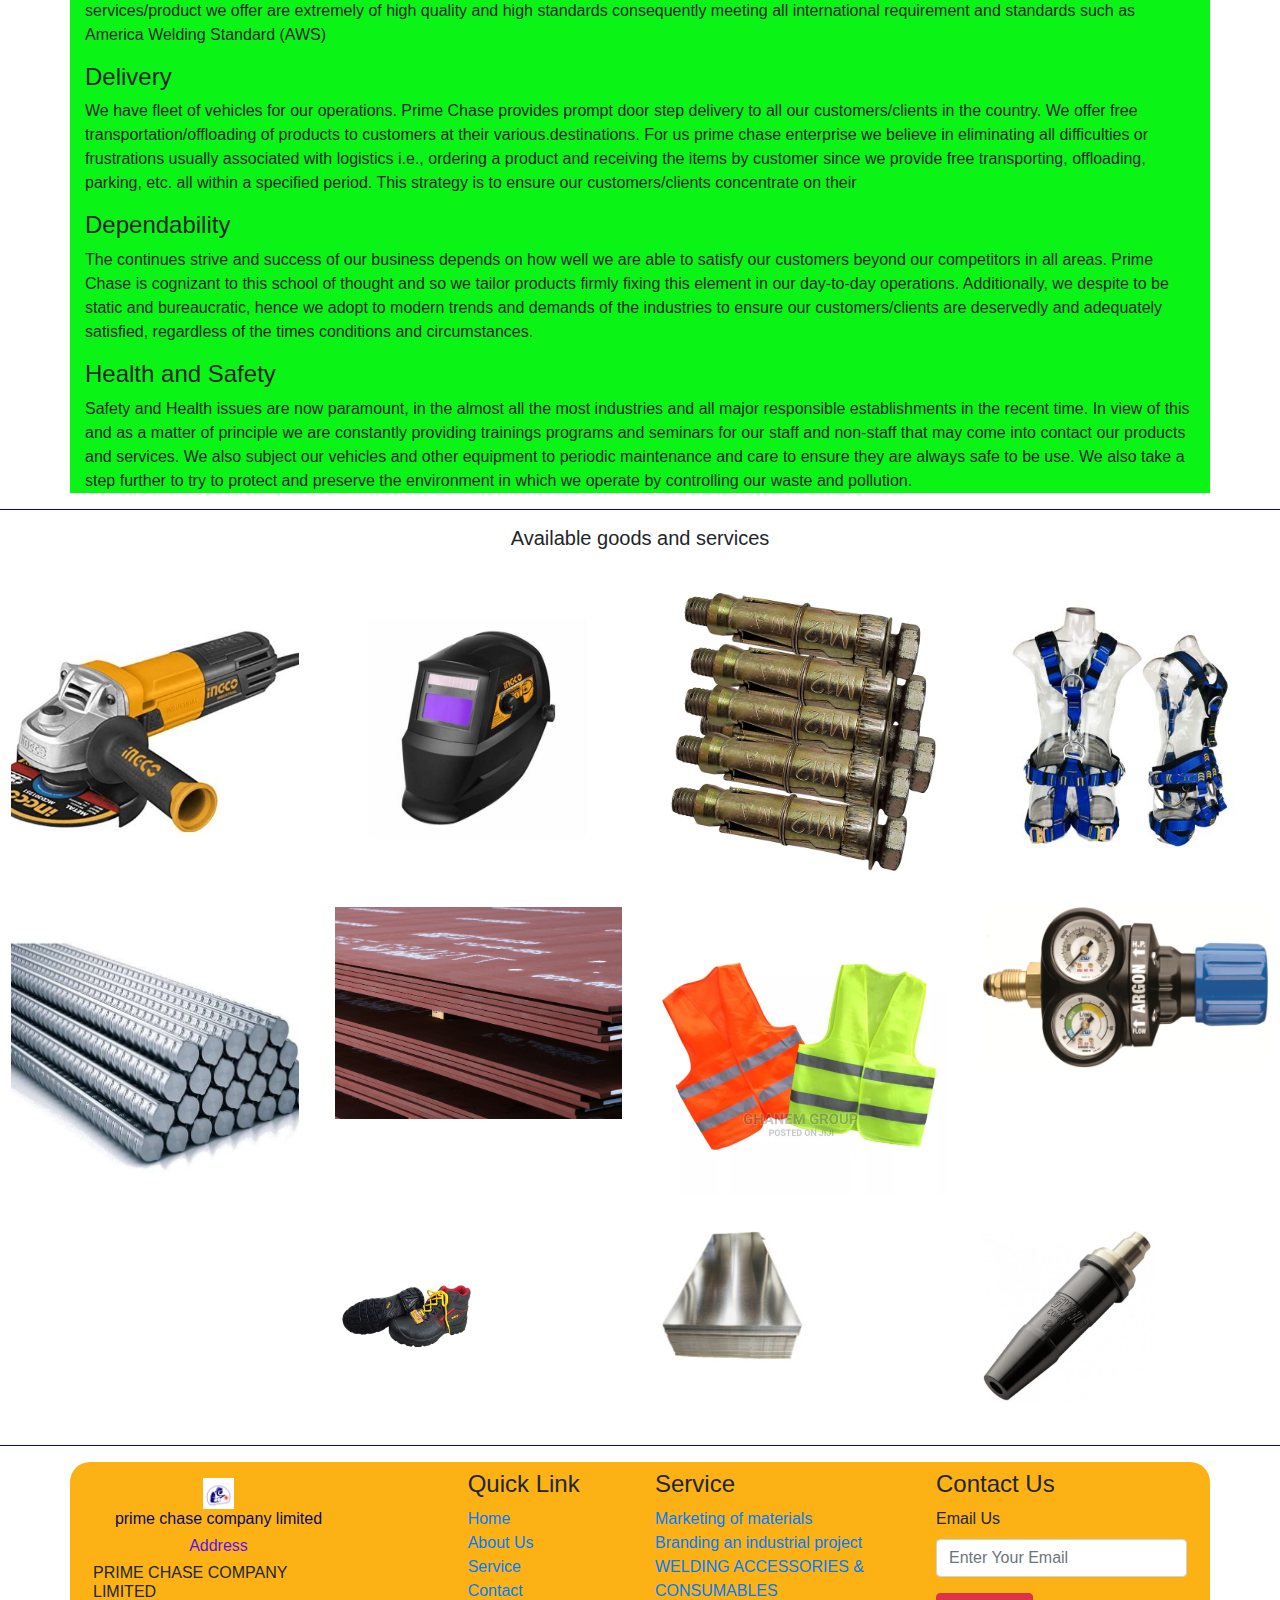
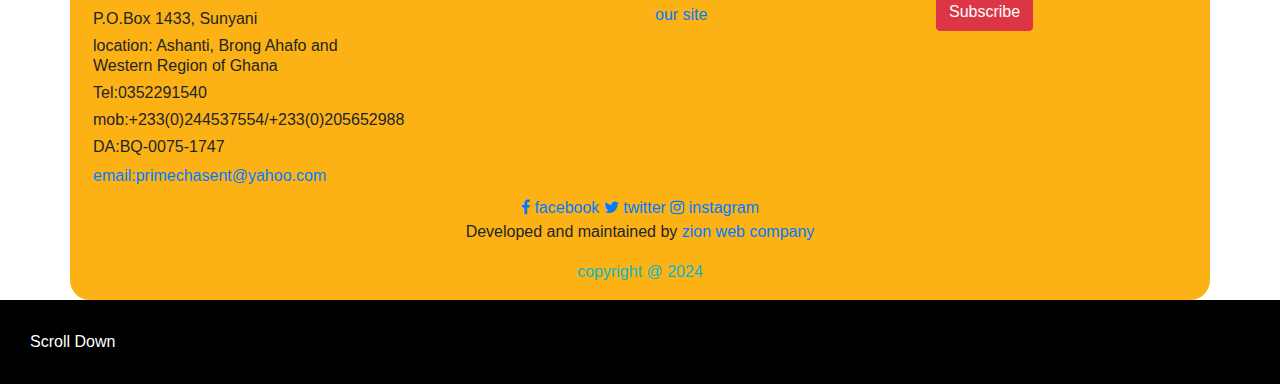
==== commit c0c2b809: "add google verification" ====
--- a/index.html
+++ b/index.html
@@ -1,6 +1,7 @@
 <!DOCTYPE html>
 <html>
 <head>
+  google-site-verification: google1dd533bc36644806.html
   <meta charset="UTF-8">
     <meta http-equiv="X-UA-Compatible" content="IE=edge">
     <meta name="viewport" content="width=device-width, initial-scale=1.0">
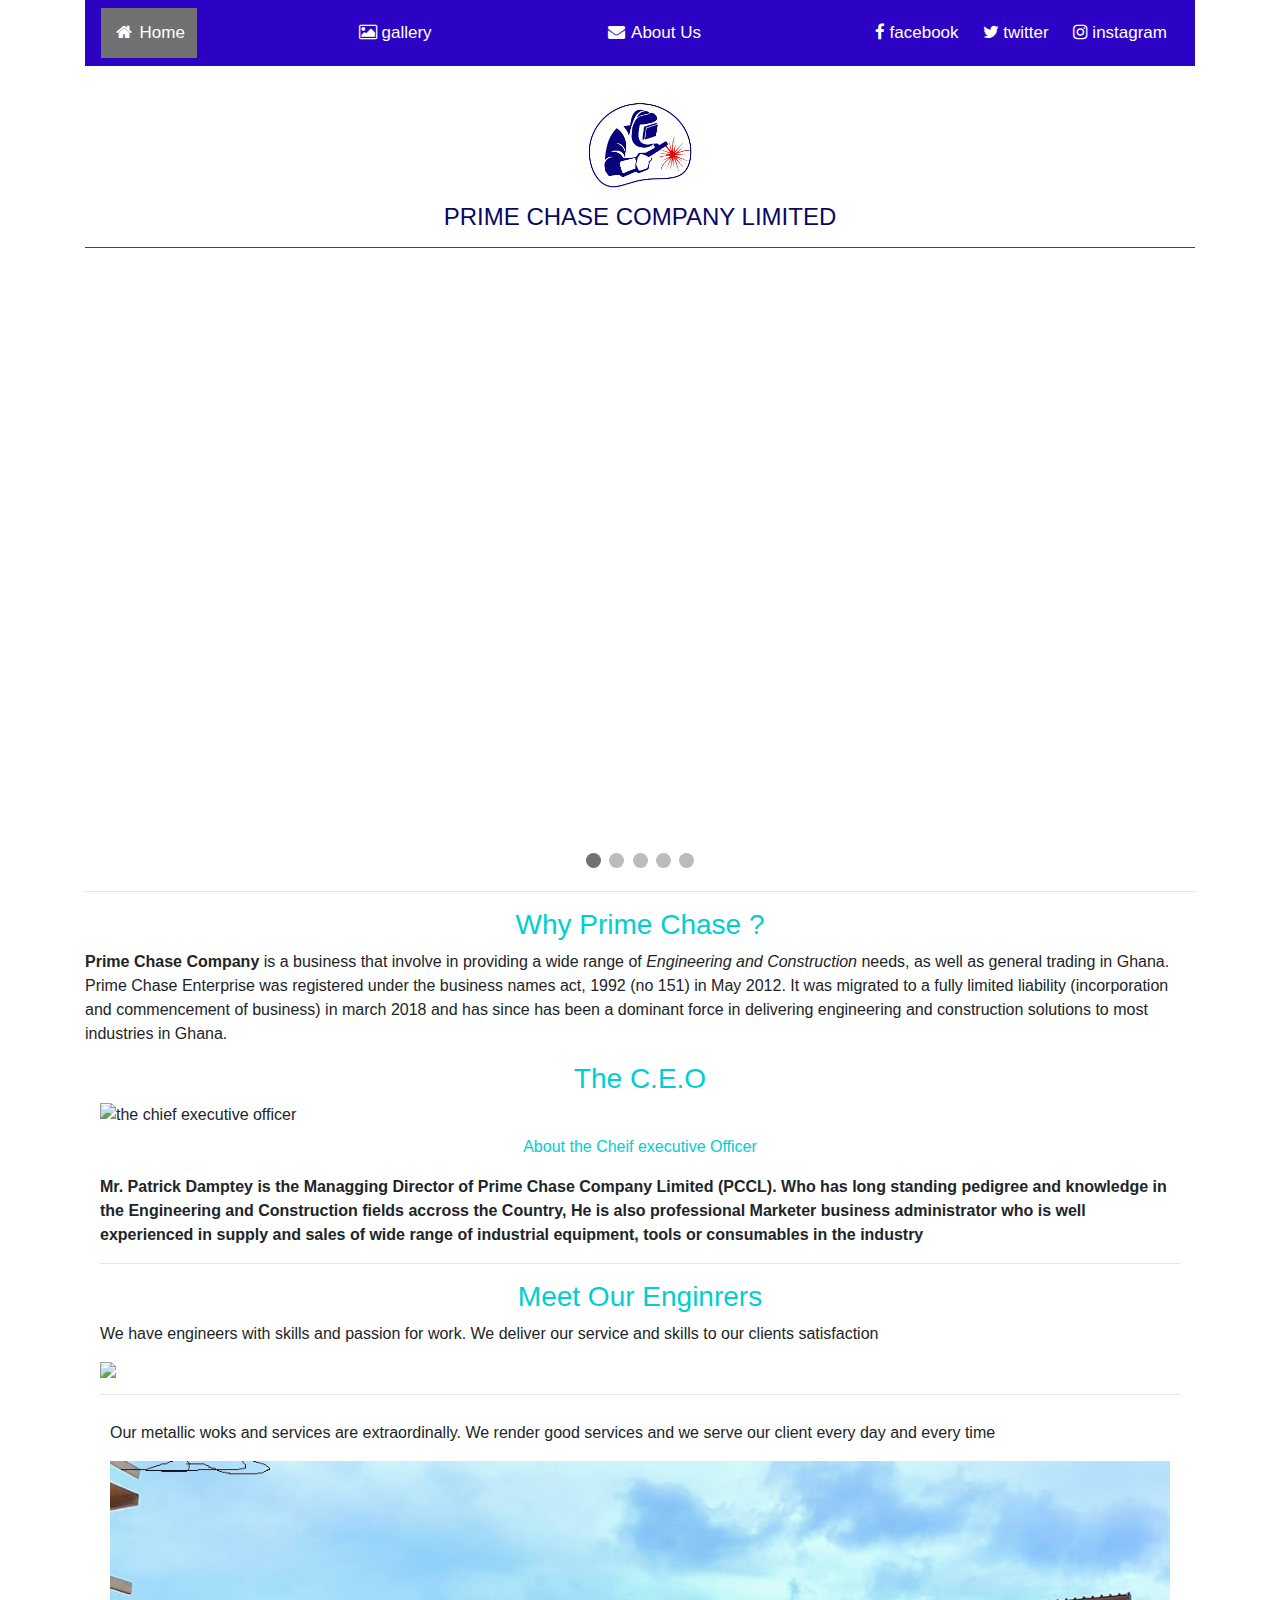
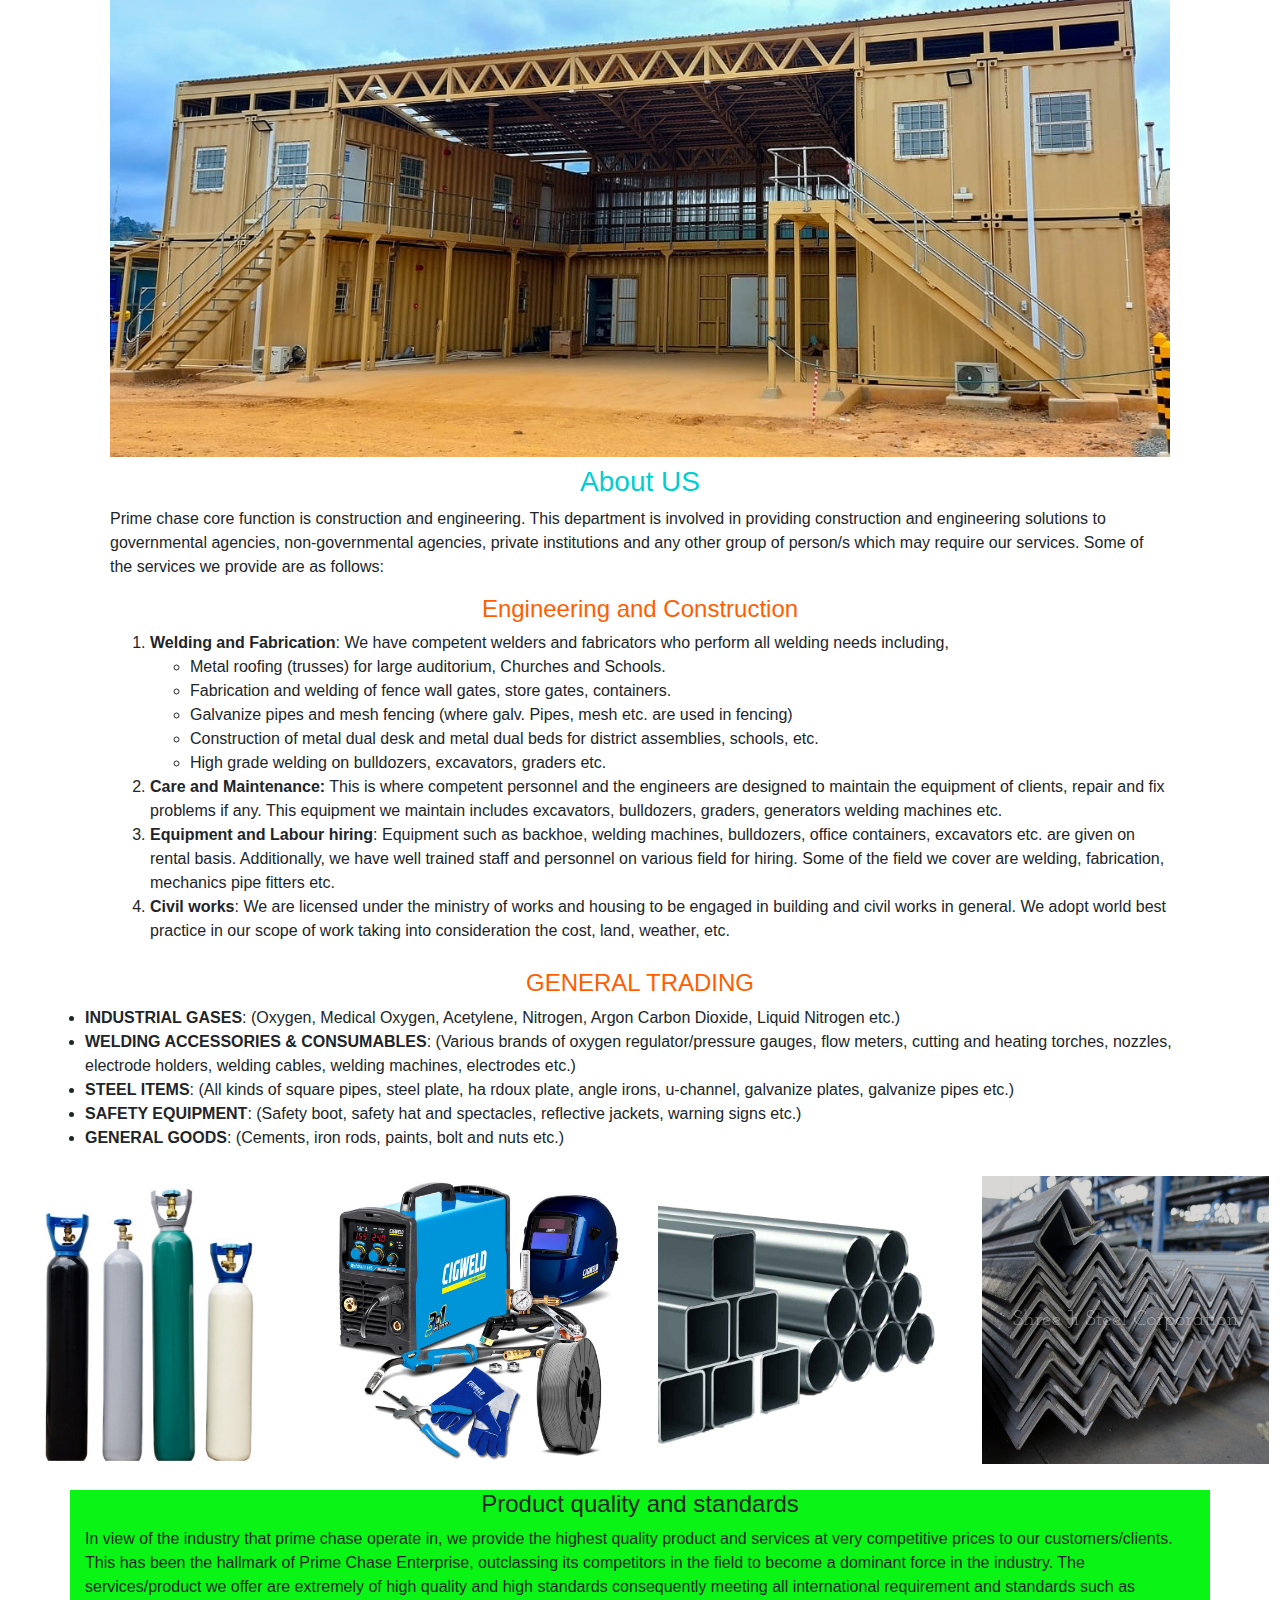
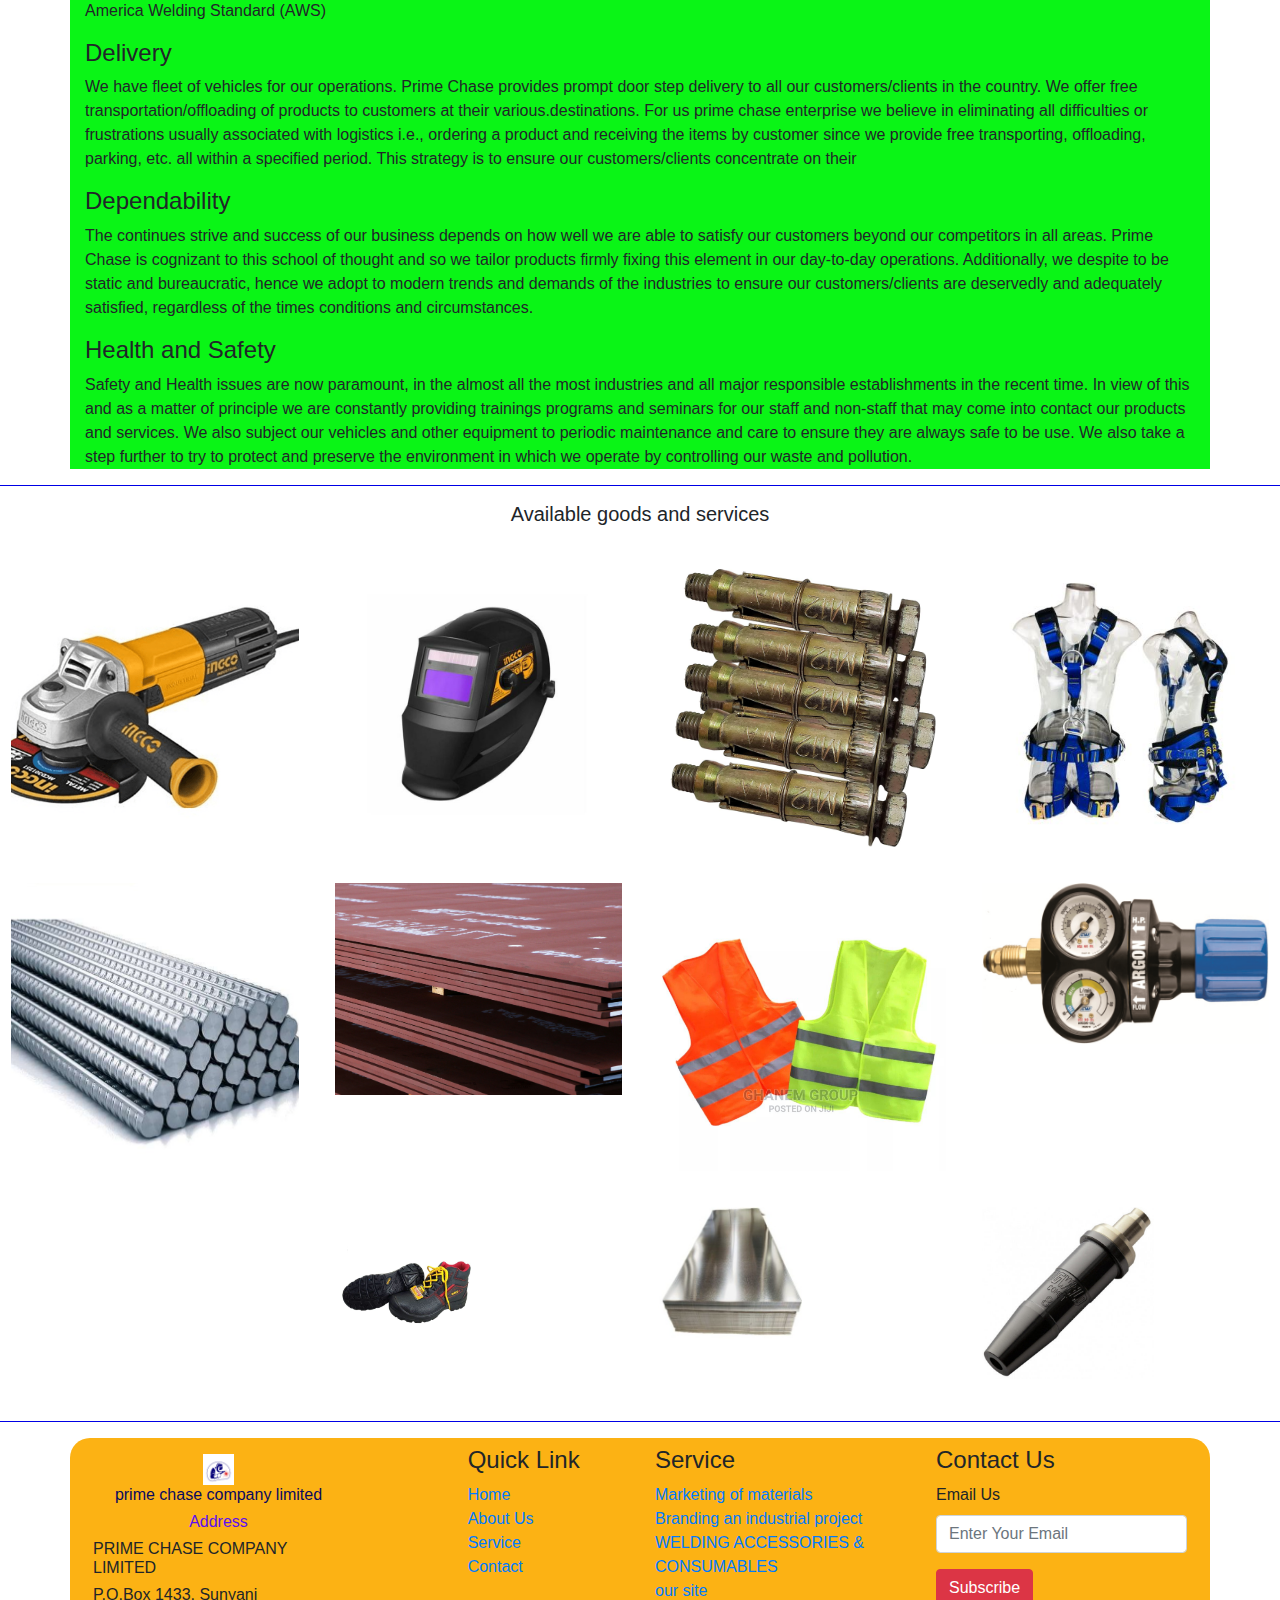
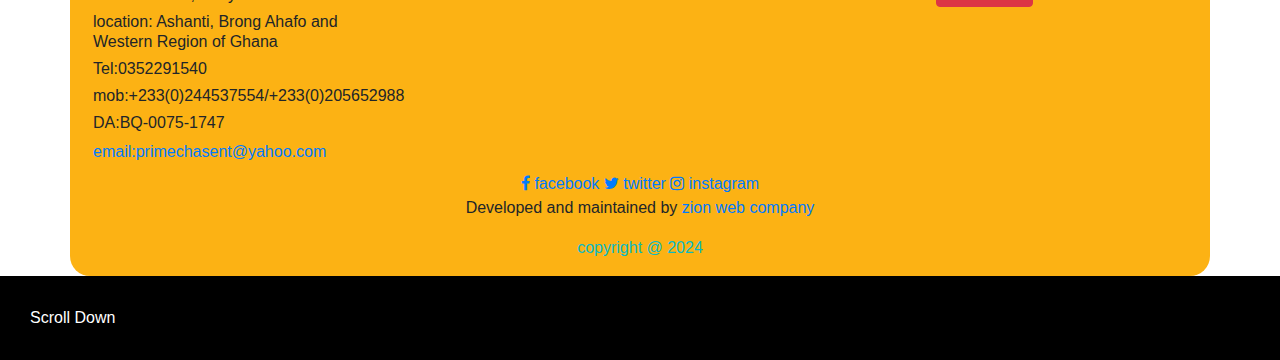
==== commit a29f9c18: "add verification" ====
--- a/index.html
+++ b/index.html
@@ -1,8 +1,7 @@
 <!DOCTYPE html>
 <html>
 <head>
-  google-site-verification: google1dd533bc36644806.html
-  <meta charset="UTF-8">
+  <meta name="google-site-verification" content="9JvwPcLWavdBjNxod1QQYw1Ae-F5W9T0Iba7He0LQUM" />  <meta charset="UTF-8">
     <meta http-equiv="X-UA-Compatible" content="IE=edge">
     <meta name="viewport" content="width=device-width, initial-scale=1.0">
     <title>prime chase page</title>
